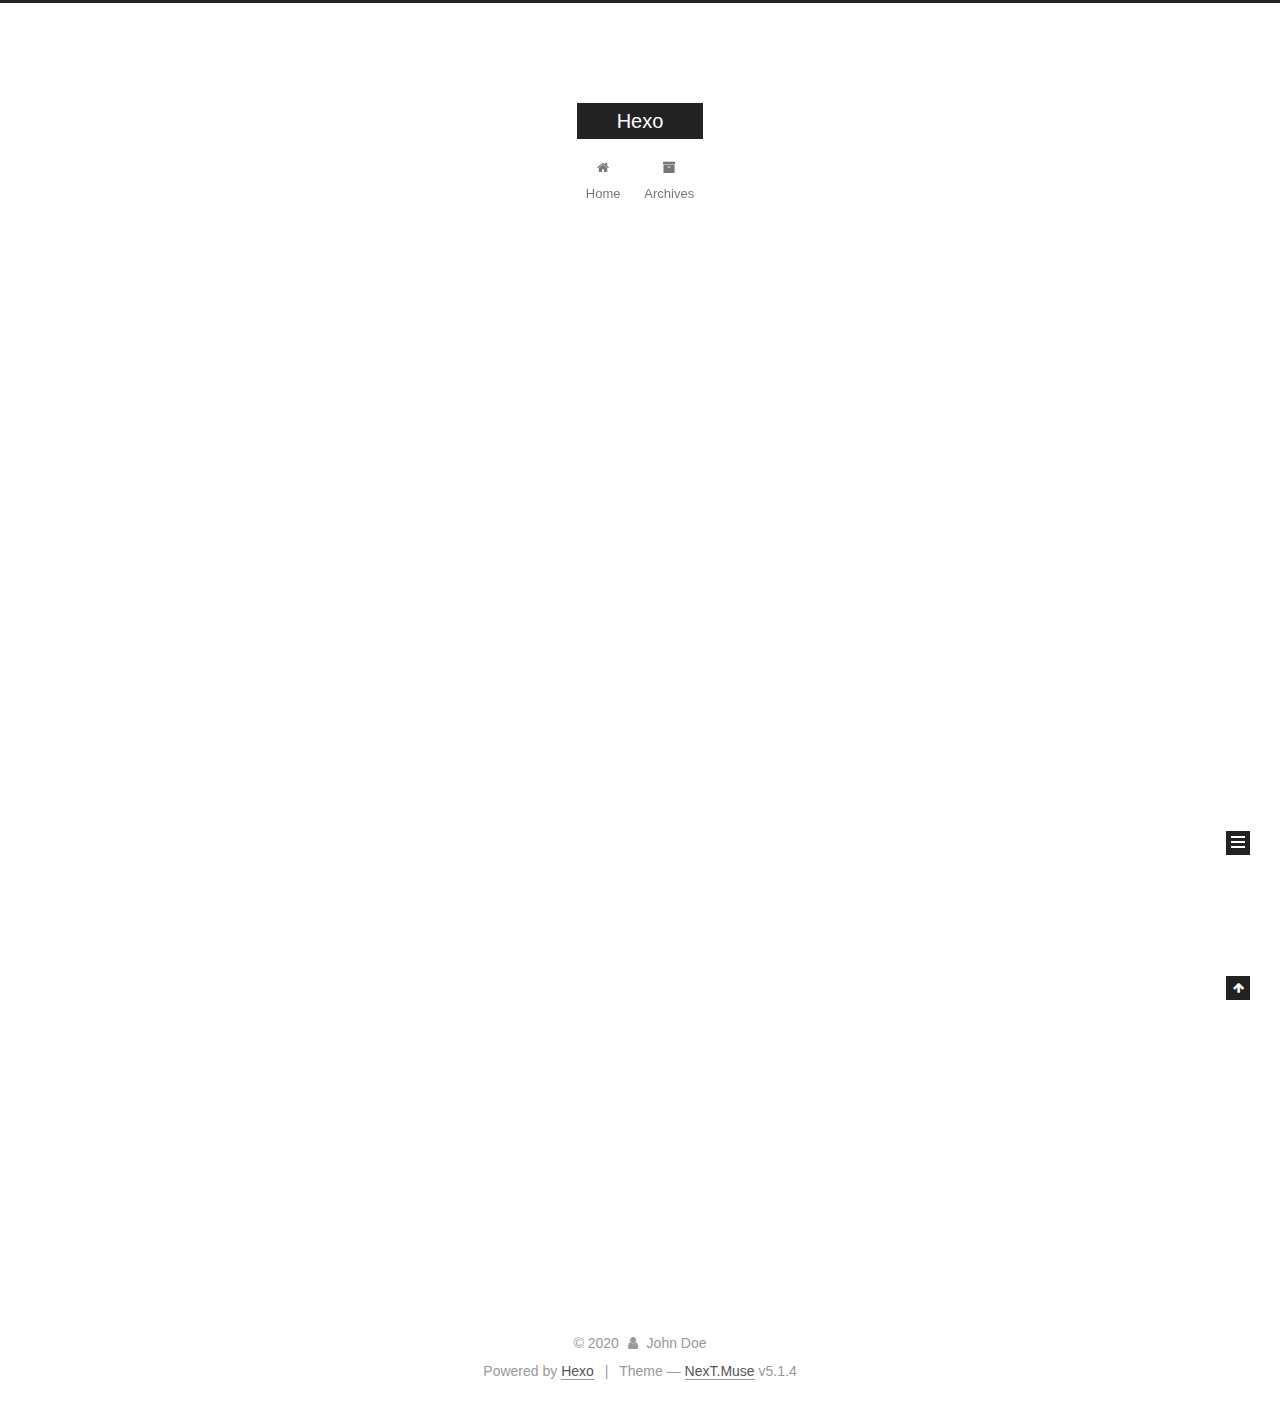
==== index.html @ 6d4e422a "Site updated: 2020-05-12 08:53:52" ====
<!DOCTYPE html>



  


<html class="theme-next muse use-motion" lang="en">
<head>
  <meta charset="UTF-8"/>
<meta http-equiv="X-UA-Compatible" content="IE=edge" />
<meta name="viewport" content="width=device-width, initial-scale=1, maximum-scale=1"/>
<meta name="theme-color" content="#222">









<meta http-equiv="Cache-Control" content="no-transform" />
<meta http-equiv="Cache-Control" content="no-siteapp" />
















  
  
  <link href="/lib/fancybox/source/jquery.fancybox.css?v=2.1.5" rel="stylesheet" type="text/css" />







<link href="/lib/font-awesome/css/font-awesome.min.css?v=4.6.2" rel="stylesheet" type="text/css" />

<link href="/css/main.css?v=5.1.4" rel="stylesheet" type="text/css" />


  <link rel="apple-touch-icon" sizes="180x180" href="/images/apple-touch-icon-next.png?v=5.1.4">


  <link rel="icon" type="image/png" sizes="32x32" href="/images/favicon-32x32-next.png?v=5.1.4">


  <link rel="icon" type="image/png" sizes="16x16" href="/images/favicon-16x16-next.png?v=5.1.4">


  <link rel="mask-icon" href="/images/logo.svg?v=5.1.4" color="#222">





  <meta name="keywords" content="Hexo, NexT" />










<meta property="og:type" content="website">
<meta property="og:title" content="Hexo">
<meta property="og:url" content="http://yoursite.com/index.html">
<meta property="og:site_name" content="Hexo">
<meta property="og:locale" content="en_US">
<meta property="article:author" content="John Doe">
<meta name="twitter:card" content="summary">



<script type="text/javascript" id="hexo.configurations">
  var NexT = window.NexT || {};
  var CONFIG = {
    root: '/',
    scheme: 'Muse',
    version: '5.1.4',
    sidebar: {"position":"left","display":"post","offset":12,"b2t":false,"scrollpercent":false,"onmobile":false},
    fancybox: true,
    tabs: true,
    motion: {"enable":true,"async":false,"transition":{"post_block":"fadeIn","post_header":"slideDownIn","post_body":"slideDownIn","coll_header":"slideLeftIn","sidebar":"slideUpIn"}},
    duoshuo: {
      userId: '0',
      author: 'Author'
    },
    algolia: {
      applicationID: '',
      apiKey: '',
      indexName: '',
      hits: {"per_page":10},
      labels: {"input_placeholder":"Search for Posts","hits_empty":"We didn't find any results for the search: ${query}","hits_stats":"${hits} results found in ${time} ms"}
    }
  };
</script>



  <link rel="canonical" href="http://yoursite.com/"/>





  <title>Hexo</title>
  








<meta name="generator" content="Hexo 4.2.0"></head>

<body itemscope itemtype="http://schema.org/WebPage" lang="en">

  
  
    
  

  <div class="container sidebar-position-left 
  page-home">
    <div class="headband"></div>

    <header id="header" class="header" itemscope itemtype="http://schema.org/WPHeader">
      <div class="header-inner"><div class="site-brand-wrapper">
  <div class="site-meta ">
    

    <div class="custom-logo-site-title">
      <a href="/"  class="brand" rel="start">
        <span class="logo-line-before"><i></i></span>
        <span class="site-title">Hexo</span>
        <span class="logo-line-after"><i></i></span>
      </a>
    </div>
      
        <p class="site-subtitle"></p>
      
  </div>

  <div class="site-nav-toggle">
    <button>
      <span class="btn-bar"></span>
      <span class="btn-bar"></span>
      <span class="btn-bar"></span>
    </button>
  </div>
</div>

<nav class="site-nav">
  

  
    <ul id="menu" class="menu">
      
        
        <li class="menu-item menu-item-home">
          <a href="/%20" rel="section">
            
              <i class="menu-item-icon fa fa-fw fa-home"></i> <br />
            
            Home
          </a>
        </li>
      
        
        <li class="menu-item menu-item-archives">
          <a href="/archives/%20" rel="section">
            
              <i class="menu-item-icon fa fa-fw fa-archive"></i> <br />
            
            Archives
          </a>
        </li>
      

      
    </ul>
  

  
</nav>



 </div>
    </header>

    <main id="main" class="main">
      <div class="main-inner">
        <div class="content-wrap">
          <div id="content" class="content">
            
  <section id="posts" class="posts-expand">
    
      

  

  
  
  

  <article class="post post-type-normal" itemscope itemtype="http://schema.org/Article">
  
  
  
  <div class="post-block">
    <link itemprop="mainEntityOfPage" href="http://yoursite.com/2020/05/11/hello-world/">

    <span hidden itemprop="author" itemscope itemtype="http://schema.org/Person">
      <meta itemprop="name" content="John Doe">
      <meta itemprop="description" content="">
      <meta itemprop="image" content="/images/avatar.gif">
    </span>

    <span hidden itemprop="publisher" itemscope itemtype="http://schema.org/Organization">
      <meta itemprop="name" content="Hexo">
    </span>

    
      <header class="post-header">

        
        
          <h1 class="post-title" itemprop="name headline">
                
                <a class="post-title-link" href="/2020/05/11/hello-world/" itemprop="url">Hello World</a></h1>
        

        <div class="post-meta">
          <span class="post-time">
            
              <span class="post-meta-item-icon">
                <i class="fa fa-calendar-o"></i>
              </span>
              
                <span class="post-meta-item-text">Posted on</span>
              
              <time title="Post created" itemprop="dateCreated datePublished" datetime="2020-05-11T17:28:35+08:00">
                2020-05-11
              </time>
            

            

            
          </span>

          

          
            
          

          
          

          

          

          

        </div>
      </header>
    

    
    
    
    <div class="post-body" itemprop="articleBody">

      
      

      
        
          
            <p>Welcome to <a href="https://hexo.io/" target="_blank" rel="noopener">Hexo</a>! This is your very first post. Check <a href="https://hexo.io/docs/" target="_blank" rel="noopener">documentation</a> for more info. If you get any problems when using Hexo, you can find the answer in <a href="https://hexo.io/docs/troubleshooting.html" target="_blank" rel="noopener">troubleshooting</a> or you can ask me on <a href="https://github.com/hexojs/hexo/issues" target="_blank" rel="noopener">GitHub</a>.</p>
<h2 id="Quick-Start"><a href="#Quick-Start" class="headerlink" title="Quick Start"></a>Quick Start</h2><h3 id="Create-a-new-post"><a href="#Create-a-new-post" class="headerlink" title="Create a new post"></a>Create a new post</h3><figure class="highlight bash"><table><tr><td class="gutter"><pre><span class="line">1</span><br></pre></td><td class="code"><pre><span class="line">$ hexo new <span class="string">"My New Post"</span></span><br></pre></td></tr></table></figure>

<p>More info: <a href="https://hexo.io/docs/writing.html" target="_blank" rel="noopener">Writing</a></p>
<h3 id="Run-server"><a href="#Run-server" class="headerlink" title="Run server"></a>Run server</h3><figure class="highlight bash"><table><tr><td class="gutter"><pre><span class="line">1</span><br></pre></td><td class="code"><pre><span class="line">$ hexo server</span><br></pre></td></tr></table></figure>

<p>More info: <a href="https://hexo.io/docs/server.html" target="_blank" rel="noopener">Server</a></p>
<h3 id="Generate-static-files"><a href="#Generate-static-files" class="headerlink" title="Generate static files"></a>Generate static files</h3><figure class="highlight bash"><table><tr><td class="gutter"><pre><span class="line">1</span><br></pre></td><td class="code"><pre><span class="line">$ hexo generate</span><br></pre></td></tr></table></figure>

<p>More info: <a href="https://hexo.io/docs/generating.html" target="_blank" rel="noopener">Generating</a></p>
<h3 id="Deploy-to-remote-sites"><a href="#Deploy-to-remote-sites" class="headerlink" title="Deploy to remote sites"></a>Deploy to remote sites</h3><figure class="highlight bash"><table><tr><td class="gutter"><pre><span class="line">1</span><br></pre></td><td class="code"><pre><span class="line">$ hexo deploy</span><br></pre></td></tr></table></figure>

<p>More info: <a href="https://hexo.io/docs/one-command-deployment.html" target="_blank" rel="noopener">Deployment</a></p>

          
        
      
    </div>
    
    
    

    

    

    

    <footer class="post-footer">
      

      

      

      
      
        <div class="post-eof"></div>
      
    </footer>
  </div>
  
  
  
  </article>


    
  </section>

  


          </div>
          


          

        </div>
        
          
  
  <div class="sidebar-toggle">
    <div class="sidebar-toggle-line-wrap">
      <span class="sidebar-toggle-line sidebar-toggle-line-first"></span>
      <span class="sidebar-toggle-line sidebar-toggle-line-middle"></span>
      <span class="sidebar-toggle-line sidebar-toggle-line-last"></span>
    </div>
  </div>

  <aside id="sidebar" class="sidebar">
    
    <div class="sidebar-inner">

      

      

      <section class="site-overview-wrap sidebar-panel sidebar-panel-active">
        <div class="site-overview">
          <div class="site-author motion-element" itemprop="author" itemscope itemtype="http://schema.org/Person">
            
              <p class="site-author-name" itemprop="name">John Doe</p>
              <p class="site-description motion-element" itemprop="description"></p>
          </div>

          <nav class="site-state motion-element">

            
              <div class="site-state-item site-state-posts">
              
                <a href="/archives/%20%7C%7C%20archive">
              
                  <span class="site-state-item-count">1</span>
                  <span class="site-state-item-name">posts</span>
                </a>
              </div>
            

            

            

          </nav>

          

          

          
          

          
          

          

        </div>
      </section>

      

      

    </div>
  </aside>


        
      </div>
    </main>

    <footer id="footer" class="footer">
      <div class="footer-inner">
        <div class="copyright">&copy; <span itemprop="copyrightYear">2020</span>
  <span class="with-love">
    <i class="fa fa-user"></i>
  </span>
  <span class="author" itemprop="copyrightHolder">John Doe</span>

  
</div>


  <div class="powered-by">Powered by <a class="theme-link" target="_blank" href="https://hexo.io">Hexo</a></div>



  <span class="post-meta-divider">|</span>



  <div class="theme-info">Theme &mdash; <a class="theme-link" target="_blank" href="https://github.com/iissnan/hexo-theme-next">NexT.Muse</a> v5.1.4</div>




        







        
      </div>
    </footer>

    
      <div class="back-to-top">
        <i class="fa fa-arrow-up"></i>
        
      </div>
    

    

  </div>

  

<script type="text/javascript">
  if (Object.prototype.toString.call(window.Promise) !== '[object Function]') {
    window.Promise = null;
  }
</script>









  












  
  
    <script type="text/javascript" src="/lib/jquery/index.js?v=2.1.3"></script>
  

  
  
    <script type="text/javascript" src="/lib/fastclick/lib/fastclick.min.js?v=1.0.6"></script>
  

  
  
    <script type="text/javascript" src="/lib/jquery_lazyload/jquery.lazyload.js?v=1.9.7"></script>
  

  
  
    <script type="text/javascript" src="/lib/velocity/velocity.min.js?v=1.2.1"></script>
  

  
  
    <script type="text/javascript" src="/lib/velocity/velocity.ui.min.js?v=1.2.1"></script>
  

  
  
    <script type="text/javascript" src="/lib/fancybox/source/jquery.fancybox.pack.js?v=2.1.5"></script>
  


  


  <script type="text/javascript" src="/js/src/utils.js?v=5.1.4"></script>

  <script type="text/javascript" src="/js/src/motion.js?v=5.1.4"></script>



  
  

  

  


  <script type="text/javascript" src="/js/src/bootstrap.js?v=5.1.4"></script>



  


  




	





  





  












  





  

  

  

  
  

  

  

  

</body>
</html>
---- css/main.css ----
/* normalize.css v3.0.2 | MIT License | git.io/normalize */
html {
  font-family: sans-serif; /* 1 */
  -ms-text-size-adjust: 100%; /* 2 */
  -webkit-text-size-adjust: 100%; /* 2 */
}
body {
  margin: 0;
}
article,
aside,
details,
figcaption,
figure,
footer,
header,
hgroup,
main,
menu,
nav,
section,
summary {
  display: block;
}
audio,
canvas,
progress,
video {
  display: inline-block; /* 1 */
  vertical-align: baseline; /* 2 */
}
audio:not([controls]) {
  display: none;
  height: 0;
}
[hidden],
template {
  display: none;
}
a {
  background-color: transparent;
}
a:active,
a:hover {
  outline: 0;
}
abbr[title] {
  border-bottom: 1px dotted;
}
b,
strong {
  font-weight: bold;
}
dfn {
  font-style: italic;
}
h1 {
  font-size: 2em;
  margin: 0.67em 0;
}
mark {
  background: #ff0;
  color: #000;
}
small {
  font-size: 80%;
}
sub,
sup {
  font-size: 75%;
  line-height: 0;
  position: relative;
  vertical-align: baseline;
}
sup {
  top: -0.5em;
}
sub {
  bottom: -0.25em;
}
img {
  border: 0;
}
svg:not(:root) {
  overflow: hidden;
}
figure {
  margin: 1em 40px;
}
hr {
  -moz-box-sizing: content-box;
  box-sizing: content-box;
  height: 0;
}
pre {
  overflow: auto;
}
code,
kbd,
pre,
samp {
  font-family: monospace, monospace;
  font-size: 1em;
}
button,
input,
optgroup,
select,
textarea {
  color: inherit; /* 1 */
  font: inherit; /* 2 */
  margin: 0; /* 3 */
}
button {
  overflow: visible;
}
button,
select {
  text-transform: none;
}
button,
html input[type="button"],
input[type="reset"],
input[type="submit"] {
  -webkit-appearance: button; /* 2 */
  cursor: pointer; /* 3 */
}
button[disabled],
html input[disabled] {
  cursor: default;
}
button::-moz-focus-inner,
input::-moz-focus-inner {
  border: 0;
  padding: 0;
}
input {
  line-height: normal;
}
input[type="checkbox"],
input[type="radio"] {
  box-sizing: border-box; /* 1 */
  padding: 0; /* 2 */
}
input[type="number"]::-webkit-inner-spin-button,
input[type="number"]::-webkit-outer-spin-button {
  height: auto;
}
input[type="search"] {
  -webkit-appearance: textfield; /* 1 */
  -moz-box-sizing: content-box;
  -webkit-box-sizing: content-box; /* 2 */
  box-sizing: content-box;
}
input[type="search"]::-webkit-search-cancel-button,
input[type="search"]::-webkit-search-decoration {
  -webkit-appearance: none;
}
fieldset {
  border: 1px solid #c0c0c0;
  margin: 0 2px;
  padding: 0.35em 0.625em 0.75em;
}
legend {
  border: 0; /* 1 */
  padding: 0; /* 2 */
}
textarea {
  overflow: auto;
}
optgroup {
  font-weight: bold;
}
table {
  border-collapse: collapse;
  border-spacing: 0;
}
td,
th {
  padding: 0;
}
::selection {
  background: #262a30;
  color: #fff;
}
body {
  position: relative;
  font-family: 'Lato', "PingFang SC", "Microsoft YaHei", sans-serif;
  font-size: 14px;
  line-height: 2;
  color: #555;
  background: #fff;
}
@media (max-width: 767px) {
  body {
    padding-right: 0 !important;
  }
}
@media (min-width: 768px) and (max-width: 991px) {
  body {
    padding-right: 0 !important;
  }
}
@media (min-width: 1600px) {
  body {
    font-size: 16px;
  }
}
h1,
h2,
h3,
h4,
h5,
h6 {
  margin: 0;
  padding: 0;
  font-weight: bold;
  line-height: 1.5;
  font-family: 'Lato', "PingFang SC", "Microsoft YaHei", sans-serif;
}
h2,
h3,
h4,
h5,
h6 {
  margin: 20px 0 15px;
}
h1 {
  font-size: 22px;
}
@media (max-width: 767px) {
  h1 {
    font-size: 18px;
  }
}
h2 {
  font-size: 20px;
}
@media (max-width: 767px) {
  h2 {
    font-size: 16px;
  }
}
h3 {
  font-size: 18px;
}
@media (max-width: 767px) {
  h3 {
    font-size: 14px;
  }
}
h4 {
  font-size: 16px;
}
@media (max-width: 767px) {
  h4 {
    font-size: 12px;
  }
}
h5 {
  font-size: 14px;
}
@media (max-width: 767px) {
  h5 {
    font-size: 10px;
  }
}
h6 {
  font-size: 12px;
}
@media (max-width: 767px) {
  h6 {
    font-size: 8px;
  }
}
p {
  margin: 0 0 20px 0;
}
a {
  color: #555;
  text-decoration: none;
  outline: none;
  border-bottom: 1px solid #999;
  word-wrap: break-word;
}
a:hover {
  color: #222;
  border-bottom-color: #222;
}
blockquote {
  margin: 0;
  padding: 0;
}
img {
  display: block;
  margin: auto;
  max-width: 100%;
  height: auto;
}
hr {
  margin: 40px 0;
  height: 3px;
  border: none;
  background-color: #ddd;
  background-image: repeating-linear-gradient(-45deg, #fff, #fff 4px, transparent 4px, transparent 8px);
}
blockquote {
  padding: 0 15px;
  color: #666;
  border-left: 4px solid #ddd;
}
blockquote cite::before {
  content: "-";
  padding: 0 5px;
}
dt {
  font-weight: 700;
}
dd {
  margin: 0;
  padding: 0;
}
kbd {
  border: 1px solid #ccc;
  border-radius: 0.2em;
  box-shadow: 0.1em 0.1em 0.2em rgba(0,0,0,0.1);
  background-color: #f9f9f9;
  font-family: inherit;
  background-image: -webkit-linear-gradient(top, #eee, #fff, #eee);
  padding: 0.1em 0.3em;
  white-space: nowrap;
}
.text-left {
  text-align: left;
}
.text-center {
  text-align: center;
}
.text-right {
  text-align: right;
}
.text-justify {
  text-align: justify;
}
.text-nowrap {
  white-space: nowrap;
}
.text-lowercase {
  text-transform: lowercase;
}
.text-uppercase {
  text-transform: uppercase;
}
.text-capitalize {
  text-transform: capitalize;
}
.center-block {
  display: block;
  margin-left: auto;
  margin-right: auto;
}
.clearfix:before,
.clearfix:after {
  content: " ";
  display: table;
}
.clearfix:after {
  clear: both;
}
.pullquote {
  width: 45%;
}
.pullquote.left {
  float: left;
  margin-left: 5px;
  margin-right: 10px;
}
.pullquote.right {
  float: right;
  margin-left: 10px;
  margin-right: 5px;
}
.affix.affix.affix {
  position: fixed;
}
.translation {
  margin-top: -20px;
  font-size: 14px;
  color: #999;
}
.scrollbar-measure {
  width: 100px;
  height: 100px;
  overflow: scroll;
  position: absolute;
  top: -9999px;
}
.use-motion .motion-element {
  opacity: 0;
}
table {
  margin: 20px 0;
  width: 100%;
  border-collapse: collapse;
  border-spacing: 0;
  border: 1px solid #ddd;
  font-size: 14px;
  table-layout: fixed;
  word-wrap: break-all;
}
table>tbody>tr:nth-of-type(odd) {
  background-color: #f9f9f9;
}
table>tbody>tr:hover {
  background-color: #f5f5f5;
}
caption,
th,
td {
  padding: 8px;
  text-align: left;
  vertical-align: middle;
  font-weight: normal;
}
th,
td {
  border-bottom: 3px solid #ddd;
  border-right: 1px solid #eee;
}
th {
  padding-bottom: 10px;
  font-weight: 700;
}
td {
  border-bottom-width: 1px;
}
html,
body {
  height: 100%;
}
.container {
  position: relative;
  min-height: 100%;
}
.header-inner {
  margin: 0 auto;
  padding: 100px 0 70px;
  width: 700px;
}
@media (min-width: 1600px) {
  .container .header-inner {
    width: 900px;
  }
}
.main {
  padding-bottom: 150px;
}
.main-inner {
  margin: 0 auto;
  width: 700px;
}
@media (min-width: 1600px) {
  .container .main-inner {
    width: 900px;
  }
}
.footer {
  position: absolute;
  left: 0;
  bottom: 0;
  width: 100%;
  min-height: 50px;
}
.footer-inner {
  box-sizing: border-box;
  margin: 20px auto;
  width: 700px;
}
@media (min-width: 1600px) {
  .container .footer-inner {
    width: 900px;
  }
}
pre,
.highlight {
  overflow: auto;
  margin: 20px 0;
  padding: 0;
  font-size: 13px;
  color: #4d4d4c;
  background: #f7f7f7;
  line-height: 1.6;
}
pre,
code {
  font-family: consolas, Menlo, "PingFang SC", "Microsoft YaHei", monospace;
}
code {
  padding: 2px 4px;
  word-wrap: break-word;
  color: #555;
  background: #eee;
  border-radius: 3px;
  font-size: 13px;
}
pre {
  padding: 10px;
}
pre code {
  padding: 0;
  color: #4d4d4c;
  background: none;
  text-shadow: none;
}
.highlight {
  border-radius: 1px;
}
.highlight pre {
  border: none;
  margin: 0;
  padding: 10px 0;
}
.highlight table {
  margin: 0;
  width: auto;
  border: none;
}
.highlight td {
  border: none;
  padding: 0;
}
.highlight figcaption {
  font-size: 1em;
  color: #4d4d4c;
  line-height: 1em;
  margin-bottom: 1em;
}
.highlight figcaption:before,
.highlight figcaption:after {
  content: " ";
  display: table;
}
.highlight figcaption:after {
  clear: both;
}
.highlight figcaption a {
  float: right;
  color: #4d4d4c;
}
.highlight figcaption a:hover {
  border-bottom-color: #4d4d4c;
}
.highlight .gutter pre {
  padding-left: 10px;
  padding-right: 10px;
  color: #869194;
  text-align: right;
  background-color: #eff2f3;
}
.highlight .code pre {
  width: 100%;
  padding-left: 10px;
  padding-right: 10px;
  background-color: #f7f7f7;
}
.highlight .line {
  height: 20px;
}
.gutter {
  -webkit-user-select: none;
  -moz-user-select: none;
  -ms-user-select: none;
  user-select: none;
}
.gist table {
  width: auto;
}
.gist table td {
  border: none;
}
pre .deletion {
  background: #fdd;
}
pre .addition {
  background: #dfd;
}
pre .meta {
  color: #8959a8;
}
pre .comment {
  color: #8e908c;
}
pre .variable,
pre .attribute,
pre .tag,
pre .regexp,
pre .ruby .constant,
pre .xml .tag .title,
pre .xml .pi,
pre .xml .doctype,
pre .html .doctype,
pre .css .id,
pre .css .class,
pre .css .pseudo {
  color: #c82829;
}
pre .number,
pre .preprocessor,
pre .built_in,
pre .literal,
pre .params,
pre .constant,
pre .command {
  color: #f5871f;
}
pre .ruby .class .title,
pre .css .rules .attribute,
pre .string,
pre .value,
pre .inheritance,
pre .header,
pre .ruby .symbol,
pre .xml .cdata,
pre .special,
pre .number,
pre .formula {
  color: #718c00;
}
pre .title,
pre .css .hexcolor {
  color: #3e999f;
}
pre .function,
pre .python .decorator,
pre .python .title,
pre .ruby .function .title,
pre .ruby .title .keyword,
pre .perl .sub,
pre .javascript .title,
pre .coffeescript .title {
  color: #4271ae;
}
pre .keyword,
pre .javascript .function {
  color: #8959a8;
}
.full-image.full-image.full-image.full-image {
  border: none;
  max-width: 100%;
  width: auto;
  margin: 20px auto 25px;
}
@media (min-width: 992px) {
  .full-image.full-image.full-image.full-image {
    max-width: none;
    width: 110%;
    margin: 25px -5%;
  }
}
.blockquote-center,
.page-home .post-type-quote blockquote,
.page-post-detail .post-type-quote blockquote {
  position: relative;
  margin: 40px 0;
  padding: 0;
  border-left: none;
  text-align: center;
}
.blockquote-center::before,
.page-home .post-type-quote blockquote::before,
.page-post-detail .post-type-quote blockquote::before,
.blockquote-center::after,
.page-home .post-type-quote blockquote::after,
.page-post-detail .post-type-quote blockquote::after {
  position: absolute;
  content: ' ';
  display: block;
  width: 100%;
  height: 24px;
  opacity: 0.2;
  background-repeat: no-repeat;
  background-position: 0 -6px;
  background-size: 22px 22px;
}
.blockquote-center::before,
.page-home .post-type-quote blockquote::before,
.page-post-detail .post-type-quote blockquote::before {
  top: -20px;
  background-image: url("../images/quote-l.svg");
  border-top: 1px solid #ccc;
}
.blockquote-center::after,
.page-home .post-type-quote blockquote::after,
.page-post-detail .post-type-quote blockquote::after {
  bottom: -20px;
  background-image: url("../images/quote-r.svg");
  border-bottom: 1px solid #ccc;
  background-position: 100% 8px;
}
.blockquote-center p,
.page-home .post-type-quote blockquote p,
.page-post-detail .post-type-quote blockquote p,
.blockquote-center div,
.page-home .post-type-quote blockquote div,
.page-post-detail .post-type-quote blockquote div {
  text-align: center;
}
.post .post-body .group-picture img {
  box-sizing: border-box;
  padding: 0 3px;
  border: none;
}
.post .group-picture-row {
  overflow: hidden;
  margin-top: 6px;
}
.post .group-picture-row:first-child {
  margin-top: 0;
}
.post .group-picture-column {
  float: left;
}
.page-post-detail .post-body .group-picture-column {
  float: none;
  margin-top: 10px;
  width: auto !important;
}
.page-post-detail .post-body .group-picture-column img {
  margin: 0 auto;
}
.page-archive .group-picture-container {
  overflow: hidden;
}
.page-archive .group-picture-row {
  float: left;
}
.page-archive .group-picture-row:first-child {
  margin-top: 6px;
}
.page-archive .group-picture-column {
  max-width: 150px;
  max-height: 150px;
}
.post-body .note {
  position: relative;
  padding: 15px;
  margin-bottom: 20px;
  border: 1px solid #eee;
  border-left-width: 5px;
  border-radius: 3px;
}
.post-body .note h2,
.post-body .note h3,
.post-body .note h4,
.post-body .note h5,
.post-body .note h6 {
  margin-top: 0;
  margin-bottom: 0;
  border-bottom: initial;
  padding-top: 0 !important;
}
.post-body .note p:first-child,
.post-body .note ul:first-child,
.post-body .note ol:first-child,
.post-body .note table:first-child,
.post-body .note pre:first-child,
.post-body .note blockquote:first-child {
  margin-top: 0;
}
.post-body .note p:last-child,
.post-body .note ul:last-child,
.post-body .note ol:last-child,
.post-body .note table:last-child,
.post-body .note pre:last-child,
.post-body .note blockquote:last-child {
  margin-bottom: 0;
}
.post-body .note.default {
  border-left-color: #777;
}
.post-body .note.default h2,
.post-body .note.default h3,
.post-body .note.default h4,
.post-body .note.default h5,
.post-body .note.default h6 {
  color: #777;
}
.post-body .note.primary {
  border-left-color: #6f42c1;
}
.post-body .note.primary h2,
.post-body .note.primary h3,
.post-body .note.primary h4,
.post-body .note.primary h5,
.post-body .note.primary h6 {
  color: #6f42c1;
}
.post-body .note.info {
  border-left-color: #428bca;
}
.post-body .note.info h2,
.post-body .note.info h3,
.post-body .note.info h4,
.post-body .note.info h5,
.post-body .note.info h6 {
  color: #428bca;
}
.post-body .note.success {
  border-left-color: #5cb85c;
}
.post-body .note.success h2,
.post-body .note.success h3,
.post-body .note.success h4,
.post-body .note.success h5,
.post-body .note.success h6 {
  color: #5cb85c;
}
.post-body .note.warning {
  border-left-color: #f0ad4e;
}
.post-body .note.warning h2,
.post-body .note.warning h3,
.post-body .note.warning h4,
.post-body .note.warning h5,
.post-body .note.warning h6 {
  color: #f0ad4e;
}
.post-body .note.danger {
  border-left-color: #d9534f;
}
.post-body .note.danger h2,
.post-body .note.danger h3,
.post-body .note.danger h4,
.post-body .note.danger h5,
.post-body .note.danger h6 {
  color: #d9534f;
}
.post-body .label {
  display: inline;
  padding: 0 2px;
  white-space: nowrap;
}
.post-body .label.default {
  background-color: #f0f0f0;
}
.post-body .label.primary {
  background-color: #efe6f7;
}
.post-body .label.info {
  background-color: #e5f2f8;
}
.post-body .label.success {
  background-color: #e7f4e9;
}
.post-body .label.warning {
  background-color: #fcf6e1;
}
.post-body .label.danger {
  background-color: #fae8eb;
}
.post-body .tabs {
  position: relative;
  display: block;
  margin-bottom: 20px;
  padding-top: 10px;
}
.post-body .tabs ul.nav-tabs {
  margin: 0;
  padding: 0;
  display: flex;
  margin-bottom: -1px;
}
@media (max-width: 413px) {
  .post-body .tabs ul.nav-tabs {
    display: block;
    margin-bottom: 5px;
  }
}
.post-body .tabs ul.nav-tabs li.tab {
  list-style-type: none !important;
  margin: 0 0.25em 0 0;
  border-top: 3px solid transparent;
  border-left: 1px solid transparent;
  border-right: 1px solid transparent;
}
@media (max-width: 413px) {
  .post-body .tabs ul.nav-tabs li.tab {
    margin: initial;
    border-top: 1px solid transparent;
    border-left: 3px solid transparent;
    border-right: 1px solid transparent;
    border-bottom: 1px solid transparent;
  }
}
.post-body .tabs ul.nav-tabs li.tab a {
  outline: 0;
  border-bottom: initial;
  display: block;
  line-height: 1.8em;
  padding: 0.25em 0.75em;
  transition-duration: 0.2s;
  transition-timing-function: ease-out;
  transition-delay: 0s;
}
.post-body .tabs ul.nav-tabs li.tab a i {
  width: 1.285714285714286em;
}
.post-body .tabs ul.nav-tabs li.tab.active {
  border-top: 3px solid #fc6423;
  border-left: 1px solid #ddd;
  border-right: 1px solid #ddd;
  background-color: #fff;
}
@media (max-width: 413px) {
  .post-body .tabs ul.nav-tabs li.tab.active {
    border-top: 1px solid #ddd;
    border-left: 3px solid #fc6423;
    border-right: 1px solid #ddd;
    border-bottom: 1px solid #ddd;
  }
}
.post-body .tabs ul.nav-tabs li.tab.active a {
  cursor: default;
  color: #555;
}
.post-body .tabs .tab-content {
  background-color: #fff;
}
.post-body .tabs .tab-content .tab-pane {
  border: 1px solid #ddd;
  padding: 20px 20px 0 20px;
}
.post-body .tabs .tab-content .tab-pane:not(.active) {
  display: none !important;
}
.post-body .tabs .tab-content .tab-pane.active {
  display: block !important;
}
.btn {
  display: inline-block;
  padding: 0 20px;
  font-size: 14px;
  color: #fff;
  background: #222;
  border: 2px solid #222;
  text-decoration: none;
  border-radius: 0;
  transition-property: background-color;
  transition-duration: 0.2s;
  transition-timing-function: ease-in-out;
  transition-delay: 0s;
  line-height: 2;
}
.btn:hover {
  border-color: #222;
  color: #222;
  background: #fff;
}
.btn +.btn {
  margin: 0 0 8px 8px;
}
.btn .fa-fw {
  width: 1.285714285714286em;
  text-align: left;
}
.btn-bar {
  display: block;
  width: 22px;
  height: 2px;
  background: #555;
  border-radius: 1px;
}
.btn-bar+.btn-bar {
  margin-top: 4px;
}
.pagination {
  margin: 120px 0 40px;
  text-align: center;
  border-top: 1px solid #eee;
}
.page-number-basic,
.pagination .prev,
.pagination .next,
.pagination .page-number,
.pagination .space {
  display: inline-block;
  position: relative;
  top: -1px;
  margin: 0 10px;
  padding: 0 11px;
}
@media (max-width: 767px) {
  .page-number-basic,
  .pagination .prev,
  .pagination .next,
  .pagination .page-number,
  .pagination .space {
    margin: 0 5px;
  }
}
.pagination .prev,
.pagination .next,
.pagination .page-number {
  border-bottom: 0;
  border-top: 1px solid #eee;
  transition-property: border-color;
  transition-duration: 0.2s;
  transition-timing-function: ease-in-out;
  transition-delay: 0s;
}
.pagination .prev:hover,
.pagination .next:hover,
.pagination .page-number:hover {
  border-top-color: #222;
}
.pagination .space {
  padding: 0;
  margin: 0;
}
.pagination .prev {
  margin-left: 0;
}
.pagination .next {
  margin-right: 0;
}
.pagination .page-number.current {
  color: #fff;
  background: #ccc;
  border-top-color: #ccc;
}
@media (max-width: 767px) {
  .pagination {
    border-top: none;
  }
  .pagination .prev,
  .pagination .next,
  .pagination .page-number {
    margin-bottom: 10px;
    border-top: 0;
    border-bottom: 1px solid #eee;
    padding: 0 10px;
  }
  .pagination .prev:hover,
  .pagination .next:hover,
  .pagination .page-number:hover {
    border-bottom-color: #222;
  }
}
.comments {
  margin: 60px 20px 0;
}
.tag-cloud {
  text-align: center;
}
.tag-cloud a {
  display: inline-block;
  margin: 10px;
}
.back-to-top {
  box-sizing: border-box;
  position: fixed;
  bottom: -100px;
  right: 30px;
  z-index: 1050;
  padding: 0 6px;
  width: 24px;
  background: #222;
  font-size: 12px;
  opacity: 1;
  color: #fff;
  cursor: pointer;
  text-align: center;
  -webkit-transform: translateZ(0);
  transition-property: bottom;
  transition-duration: 0.2s;
  transition-timing-function: ease-in-out;
  transition-delay: 0s;
}
@media (min-width: 768px) and (max-width: 991px) {
  .back-to-top {
    display: none !important;
  }
}
@media (max-width: 767px) {
  .back-to-top {
    display: none !important;
  }
}
.back-to-top.back-to-top-on {
  bottom: 19px;
}
.header {
  background: transparent;
}
.header-inner {
  position: relative;
}
.headband {
  height: 3px;
  background: #222;
}
.site-meta {
  margin: 0;
  text-align: center;
}
@media (max-width: 767px) {
  .site-meta {
    text-align: center;
  }
}
.brand {
  position: relative;
  display: inline-block;
  padding: 0 40px;
  color: #fff;
  background: #222;
  border-bottom: none;
}
.brand:hover {
  color: #fff;
}
.logo {
  display: inline-block;
  margin-right: 5px;
  line-height: 36px;
  vertical-align: top;
}
.site-title {
  display: inline-block;
  vertical-align: top;
  line-height: 36px;
  font-size: 20px;
  font-weight: normal;
  font-family: 'Lato', "PingFang SC", "Microsoft YaHei", sans-serif;
}
.site-subtitle {
  margin-top: 10px;
  font-size: 13px;
  color: #999;
}
.use-motion .brand {
  opacity: 0;
}
.use-motion .logo,
.use-motion .site-title,
.use-motion .site-subtitle {
  opacity: 0;
  position: relative;
  top: -10px;
}
.site-nav-toggle {
  display: none;
  position: absolute;
  top: 10px;
  left: 10px;
}
@media (max-width: 767px) {
  .site-nav-toggle {
    display: block;
  }
}
.site-nav-toggle button {
  margin-top: 2px;
  padding: 9px 10px;
  background: transparent;
  border: none;
}
@media (max-width: 767px) {
  .site-nav {
    display: none;
    margin: 0 -10px;
    padding: 0 10px;
    clear: both;
    border-top: 1px solid #ddd;
  }
}
@media (min-width: 768px) and (max-width: 991px) {
  .site-nav {
    display: block !important;
  }
}
@media (min-width: 992px) {
  .site-nav {
    display: block !important;
  }
}
.menu {
  margin-top: 20px;
  padding-left: 0;
  text-align: center;
}
.menu .menu-item {
  display: inline-block;
  margin: 0 10px;
  list-style: none;
}
@media screen and (max-width: 767px) {
  .menu .menu-item {
    margin-top: 10px;
  }
}
.menu .menu-item a {
  display: block;
  font-size: 13px;
  line-height: inherit;
  border-bottom: 1px solid transparent;
  transition-property: border-color;
  transition-duration: 0.2s;
  transition-timing-function: ease-in-out;
  transition-delay: 0s;
}
.menu .menu-item a:hover {
  border-bottom-color: #222;
}
.menu .menu-item .fa {
  margin-right: 5px;
}
.use-motion .menu-item {
  opacity: 0;
}
.post-body {
  font-family: 'Lato', "PingFang SC", "Microsoft YaHei", sans-serif;
}
@media (max-width: 767px) {
  .post-body {
    word-break: break-word;
  }
}
.post-body .fancybox img {
  display: block !important;
  margin: 0 auto;
  cursor: pointer;
  cursor: zoom-in;
  cursor: -webkit-zoom-in;
}
.post-body .image-caption,
.post-body .figure .caption {
  margin: -20px auto 15px;
  text-align: center;
  font-size: 14px;
  color: #999;
  font-weight: bold;
  line-height: 1;
}
.post-sticky-flag {
  display: inline-block;
  font-size: 16px;
  -ms-transform: rotate(30deg);
  -webkit-transform: rotate(30deg);
  -moz-transform: rotate(30deg);
  -ms-transform: rotate(30deg);
  -o-transform: rotate(30deg);
  transform: rotate(30deg);
}
.use-motion .post-block,
.use-motion .pagination,
.use-motion .comments {
  opacity: 0;
}
.use-motion .post-header {
  opacity: 0;
}
.use-motion .post-body {
  opacity: 0;
}
.use-motion .collection-title {
  opacity: 0;
}
.posts-expand {
  padding-top: 40px;
}
@media (max-width: 767px) {
  .posts-expand {
    margin: 0 20px;
  }
  .post-body pre .gutter pre {
    padding-right: 10px;
  }
  .post-body .highlight {
    margin-left: 0px;
    margin-right: 0px;
    padding: 0;
  }
  .post-body .highlight .gutter pre {
    padding-right: 10px;
  }
}
@media (min-width: 992px) {
  .posts-expand .post-body {
    text-align: justify;
  }
}
.posts-expand .post-body h2,
.posts-expand .post-body h3,
.posts-expand .post-body h4,
.posts-expand .post-body h5,
.posts-expand .post-body h6 {
  padding-top: 10px;
}
.posts-expand .post-body h2 .header-anchor,
.posts-expand .post-body h3 .header-anchor,
.posts-expand .post-body h4 .header-anchor,
.posts-expand .post-body h5 .header-anchor,
.posts-expand .post-body h6 .header-anchor {
  float: right;
  margin-left: 10px;
  color: #ccc;
  border-bottom-style: none;
  visibility: hidden;
}
.posts-expand .post-body h2 .header-anchor:hover,
.posts-expand .post-body h3 .header-anchor:hover,
.posts-expand .post-body h4 .header-anchor:hover,
.posts-expand .post-body h5 .header-anchor:hover,
.posts-expand .post-body h6 .header-anchor:hover {
  color: inherit;
}
.posts-expand .post-body h2:hover .header-anchor,
.posts-expand .post-body h3:hover .header-anchor,
.posts-expand .post-body h4:hover .header-anchor,
.posts-expand .post-body h5:hover .header-anchor,
.posts-expand .post-body h6:hover .header-anchor {
  visibility: visible;
}
.posts-expand .post-body ul li {
  list-style: circle;
}
.posts-expand .post-body img {
  box-sizing: border-box;
  margin: auto;
  padding: 3px;
  border: 1px solid #ddd;
}
.posts-expand .post-body .fancybox img {
  margin: 0 auto 25px;
}
@media (max-width: 767px) {
  .posts-collapse {
    margin: 0 20px;
  }
  .posts-collapse .post-title,
  .posts-collapse .post-meta {
    display: block;
    width: auto;
    text-align: left;
  }
}
.posts-collapse {
  position: relative;
  z-index: 1010;
  margin-left: 55px;
}
.posts-collapse::after {
  content: " ";
  position: absolute;
  top: 20px;
  left: 0;
  margin-left: -2px;
  width: 4px;
  height: 100%;
  background: #f5f5f5;
  z-index: -1;
}
@media (max-width: 767px) {
  .posts-collapse {
    margin: 0 20px;
  }
}
.posts-collapse .collection-title {
  position: relative;
  margin: 60px 0;
}
.posts-collapse .collection-title h1,
.posts-collapse .collection-title h2 {
  margin-left: 20px;
}
.posts-collapse .collection-title small {
  color: #bbb;
  margin-left: 5px;
}
.posts-collapse .collection-title::before {
  content: " ";
  position: absolute;
  left: 0;
  top: 50%;
  margin-left: -4px;
  margin-top: -4px;
  width: 8px;
  height: 8px;
  background: #bbb;
  border-radius: 50%;
}
.posts-collapse .post {
  margin: 30px 0;
}
.posts-collapse .post-header {
  position: relative;
  transition-duration: 0.2s;
  transition-timing-function: ease-in-out;
  transition-delay: 0s;
  transition-property: border;
  border-bottom: 1px dashed #ccc;
}
.posts-collapse .post-header::before {
  content: " ";
  position: absolute;
  left: 0;
  top: 12px;
  width: 6px;
  height: 6px;
  margin-left: -4px;
  background: #bbb;
  border-radius: 50%;
  border: 1px solid #fff;
  transition-duration: 0.2s;
  transition-timing-function: ease-in-out;
  transition-delay: 0s;
  transition-property: background;
}
.posts-collapse .post-header:hover {
  border-bottom-color: #666;
}
.posts-collapse .post-header:hover::before {
  background: #222;
}
.posts-collapse .post-meta {
  position: absolute;
  font-size: 12px;
  left: 20px;
  top: 5px;
}
.posts-collapse .post-comments-count {
  display: none;
}
.posts-collapse .post-title {
  margin-left: 60px;
  font-size: 16px;
  font-weight: normal;
  line-height: inherit;
}
.posts-collapse .post-title::after {
  margin-left: 3px;
  opacity: 0.6;
}
.posts-collapse .post-title a {
  color: #666;
  border-bottom: none;
}
.page-home .post-type-quote .post-header,
.page-post-detail .post-type-quote .post-header,
.page-home .post-type-quote .post-tags,
.page-post-detail .post-type-quote .post-tags {
  display: none;
}
.posts-expand .post-title {
  text-align: center;
  word-break: break-word;
  font-weight: 400;
}
.posts-expand .post-title-link {
  display: inline-block;
  position: relative;
  color: #555;
  border-bottom: none;
  line-height: 1.2;
  vertical-align: top;
}
.posts-expand .post-title-link::before {
  content: "";
  position: absolute;
  width: 100%;
  height: 2px;
  bottom: 0;
  left: 0;
  background-color: #000;
  visibility: hidden;
  -webkit-transform: scaleX(0);
  -moz-transform: scaleX(0);
  -ms-transform: scaleX(0);
  -o-transform: scaleX(0);
  transform: scaleX(0);
  transition-duration: 0.2s;
  transition-timing-function: ease-in-out;
  transition-delay: 0s;
}
.posts-expand .post-title-link:hover::before {
  visibility: visible;
  -webkit-transform: scaleX(1);
  -moz-transform: scaleX(1);
  -ms-transform: scaleX(1);
  -o-transform: scaleX(1);
  transform: scaleX(1);
}
.posts-expand .post-title-link .fa {
  font-size: 16px;
}
.posts-expand .post-meta {
  margin: 3px 0 60px 0;
  color: #999;
  font-family: 'Lato', "PingFang SC", "Microsoft YaHei", sans-serif;
  font-size: 12px;
  text-align: center;
}
.posts-expand .post-meta .post-category-list {
  display: inline-block;
  margin: 0;
  padding: 3px;
}
.posts-expand .post-meta .post-category-list-link {
  color: #999;
}
.posts-expand .post-meta .post-description {
  font-size: 14px;
  margin-top: 2px;
}
.post-meta-divider {
  margin: 0 0.5em;
}
.post-meta-item-icon {
  margin-right: 3px;
}
@media (min-width: 768px) and (max-width: 991px) {
  .post-meta-item-icon {
    display: inline-block;
  }
}
@media (max-width: 767px) {
  .post-meta-item-icon {
    display: inline-block;
  }
}
@media (min-width: 768px) and (max-width: 991px) {
  .post-meta-item-text {
    display: none;
  }
}
@media (max-width: 767px) {
  .post-meta-item-text {
    display: none;
  }
}
@media (max-width: 767px) {
  .posts-expand .post-comments-count {
    display: none;
  }
}
.post-button {
  margin-top: 40px;
}
.posts-expand .post-tags {
  margin-top: 40px;
  text-align: center;
}
.posts-expand .post-tags a {
  display: inline-block;
  margin-right: 10px;
  font-size: 13px;
}
.post-nav {
  display: table;
  margin-top: 15px;
  width: 100%;
  border-top: 1px solid #eee;
}
.post-nav-divider {
  display: table-cell;
  width: 10%;
}
.post-nav-item {
  display: table-cell;
  padding: 10px 0 0 0;
  width: 45%;
  vertical-align: top;
}
.post-nav-item a {
  position: relative;
  display: block;
  line-height: 25px;
  font-size: 14px;
  color: #555;
  border-bottom: none;
}
.post-nav-item a:hover {
  color: #222;
  border-bottom: none;
}
.post-nav-item a:active {
  top: 2px;
}
.post-nav-item .fa {
  position: absolute;
  top: 8px;
  left: 0;
  font-size: 12px;
}
.post-nav-next a {
  padding-left: 15px;
}
.post-nav-prev {
  text-align: right;
}
.post-nav-prev a {
  padding-right: 15px;
}
.post-nav-prev .fa {
  right: 0;
  left: auto;
}
.posts-expand .post-eof {
  display: block;
  margin: 80px auto 60px;
  width: 8%;
  height: 1px;
  background: #ccc;
  text-align: center;
}
.post:last-child .post-eof.post-eof.post-eof {
  display: none;
}
.post-gallery {
  display: table;
  table-layout: fixed;
  width: 100%;
  border-collapse: separate;
}
.post-gallery-row {
  display: table-row;
}
.post-gallery .post-gallery-img {
  display: table-cell;
  text-align: center;
  vertical-align: middle;
  border: none;
}
.post-gallery .post-gallery-img img {
  max-width: 100%;
  max-height: 100%;
  border: none;
}
.fancybox-close,
.fancybox-close:hover {
  border: none;
}
.rtl.post-body p,
.rtl.post-body a,
.rtl.post-body h1,
.rtl.post-body h2,
.rtl.post-body h3,
.rtl.post-body h4,
.rtl.post-body h5,
.rtl.post-body h6,
.rtl.post-body li,
.rtl.post-body ul,
.rtl.post-body ol {
  direction: rtl;
  font-family: UKIJ Ekran;
}
.rtl.post-title {
  font-family: UKIJ Ekran;
}
.sidebar {
  position: fixed;
  right: 0;
  top: 0;
  bottom: 0;
  width: 0;
  z-index: 1040;
  box-shadow: inset 0 2px 6px #000;
  background: #222;
  -webkit-transform: translateZ(0);
}
.sidebar a {
  color: #999;
  border-bottom-color: #555;
}
.sidebar a:hover {
  color: #eee;
}
@media (min-width: 768px) and (max-width: 991px) {
  .sidebar {
    display: none !important;
  }
}
@media (max-width: 767px) {
  .sidebar {
    display: none !important;
  }
}
.sidebar-inner {
  position: relative;
  padding: 20px 10px;
  color: #999;
  text-align: center;
}
.site-overview-wrap {
  overflow: hidden;
}
.site-overview {
  overflow-y: auto;
  overflow-x: hidden;
}
.sidebar-toggle {
  position: fixed;
  right: 30px;
  bottom: 45px;
  width: 14px;
  height: 14px;
  padding: 5px;
  background: #222;
  line-height: 0;
  z-index: 1050;
  cursor: pointer;
  -webkit-transform: translateZ(0);
}
@media (min-width: 768px) and (max-width: 991px) {
  .sidebar-toggle {
    display: none !important;
  }
}
@media (max-width: 767px) {
  .sidebar-toggle {
    display: none !important;
  }
}
.sidebar-toggle-line {
  position: relative;
  display: inline-block;
  vertical-align: top;
  height: 2px;
  width: 100%;
  background: #fff;
  margin-top: 3px;
}
.sidebar-toggle-line:first-child {
  margin-top: 0;
}
.site-author-image {
  display: block;
  margin: 0 auto;
  padding: 2px;
  max-width: 96px;
  height: auto;
  border: 2px solid #333;
}
.site-author-name {
  margin: 5px 0 0;
  text-align: center;
  color: #f5f5f5;
  font-weight: normal;
}
.site-description {
  margin-top: 5px;
  text-align: center;
  font-size: 14px;
  color: #999;
}
.site-state {
  overflow: hidden;
  line-height: 1.4;
  white-space: nowrap;
  text-align: center;
}
.site-state-item {
  display: inline-block;
  padding: 0 15px;
  border-left: 1px solid #333;
}
.site-state-item:first-child {
  border-left: none;
}
.site-state-item a {
  border-bottom: none;
}
.site-state-item-count {
  display: block;
  text-align: center;
  color: inherit;
  font-weight: 600;
  font-size: 18px;
}
.site-state-item-name {
  font-size: 13px;
  color: inherit;
}
.feed-link {
  margin-top: 20px;
}
.feed-link a {
  display: inline-block;
  padding: 0 15px;
  color: #fc6423;
  border: 1px solid #fc6423;
  border-radius: 4px;
}
.feed-link a i {
  color: #fc6423;
  font-size: 14px;
}
.feed-link a:hover {
  color: #fff;
  background: #fc6423;
}
.feed-link a:hover i {
  color: #fff;
}
.links-of-author {
  margin-top: 20px;
}
.links-of-author a {
  display: inline-block;
  vertical-align: middle;
  margin-right: 10px;
  margin-bottom: 10px;
  border-bottom-color: #555;
  font-size: 13px;
}
.links-of-author a:before {
  display: inline-block;
  vertical-align: middle;
  margin-right: 3px;
  content: " ";
  width: 4px;
  height: 4px;
  border-radius: 50%;
  background: #ff984a;
}
.links-of-blogroll {
  font-size: 13px;
}
.links-of-blogroll-title {
  margin-top: 20px;
  font-size: 14px;
  font-weight: 600;
}
.links-of-blogroll-list {
  margin: 0;
  padding: 0;
  list-style: none;
}
.links-of-blogroll-item {
  padding: 2px 10px;
}
.links-of-blogroll-item a {
  max-width: 280px;
  box-sizing: border-box;
  display: inline-block;
  overflow: hidden;
  white-space: nowrap;
  text-overflow: ellipsis;
}
.sidebar-nav {
  margin: 0 0 20px;
  padding-left: 0;
}
.sidebar-nav li {
  display: inline-block;
  cursor: pointer;
  border-bottom: 1px solid transparent;
  font-size: 14px;
  color: #555;
}
.sidebar-nav li:hover {
  color: #f5f5f5;
}
.page-post-detail .sidebar-nav-toc {
  padding: 0 5px;
}
.page-post-detail .sidebar-nav-overview {
  margin-left: 10px;
}
.sidebar-nav .sidebar-nav-active {
  color: #87daff;
  border-bottom-color: #87daff;
}
.sidebar-nav .sidebar-nav-active:hover {
  color: #87daff;
}
.sidebar-panel {
  display: none;
}
.sidebar-panel-active {
  display: block;
}
.post-toc-empty {
  font-size: 14px;
  color: #666;
}
.post-toc-wrap {
  overflow: hidden;
}
.post-toc {
  overflow: auto;
}
.post-toc ol {
  margin: 0;
  padding: 0 2px 5px 10px;
  text-align: left;
  list-style: none;
  font-size: 14px;
}
.post-toc ol > ol {
  padding-left: 0;
}
.post-toc ol a {
  transition-duration: 0.2s;
  transition-timing-function: ease-in-out;
  transition-delay: 0s;
  transition-property: all;
  color: #999;
  border-bottom-color: #555;
}
.post-toc ol a:hover {
  color: #ccc;
  border-bottom-color: #ccc;
}
.post-toc .nav-item {
  overflow: hidden;
  text-overflow: ellipsis;
  text-align: justify;
  white-space: nowrap;
  line-height: 1.8;
}
.post-toc .nav .nav-child {
  display: none;
}
.post-toc .nav .active > .nav-child {
  display: block;
}
.post-toc .nav .active-current > .nav-child {
  display: block;
}
.post-toc .nav .active-current > .nav-child > .nav-item {
  display: block;
}
.post-toc .nav .active > a {
  color: #87daff;
  border-bottom-color: #87daff;
}
.post-toc .nav .active-current > a {
  color: #87daff;
}
.post-toc .nav .active-current > a:hover {
  color: #87daff;
}
.footer {
  font-size: 14px;
  color: #999;
}
.footer img {
  border: none;
}
.footer-inner {
  text-align: center;
}
.with-love {
  display: inline-block;
  margin: 0 5px;
}
.powered-by,
.theme-info {
  display: inline-block;
}
.cc-license {
  margin-top: 10px;
  text-align: center;
}
.cc-license .cc-opacity {
  opacity: 0.7;
  border-bottom: none;
}
.cc-license .cc-opacity:hover {
  opacity: 0.9;
}
.cc-license img {
  display: inline-block;
}
.theme-next #ds-thread #ds-reset {
  color: #555;
}
.theme-next #ds-thread #ds-reset .ds-replybox {
  margin-bottom: 30px;
}
.theme-next #ds-thread #ds-reset .ds-replybox .ds-avatar,
.theme-next #ds-reset .ds-avatar img {
  box-shadow: none;
}
.theme-next #ds-thread #ds-reset .ds-textarea-wrapper {
  border-color: #c7d4e1;
  background: none;
  border-top-right-radius: 3px;
  border-top-left-radius: 3px;
}
.theme-next #ds-thread #ds-reset .ds-textarea-wrapper textarea {
  height: 60px;
}
.theme-next #ds-reset .ds-rounded-top {
  border-radius: 0;
}
.theme-next #ds-thread #ds-reset .ds-post-toolbar {
  box-sizing: border-box;
  border: 1px solid #c7d4e1;
  background: #f6f8fa;
}
.theme-next #ds-thread #ds-reset .ds-post-options {
  height: 40px;
  border: none;
  background: none;
}
.theme-next #ds-thread #ds-reset .ds-toolbar-buttons {
  top: 11px;
}
.theme-next #ds-thread #ds-reset .ds-sync {
  top: 5px;
}
.theme-next #ds-thread #ds-reset .ds-post-button {
  top: 4px;
  right: 5px;
  width: 90px;
  height: 30px;
  border: 1px solid #c5ced7;
  border-radius: 3px;
  background-image: linear-gradient(#fbfbfc, #f5f7f9);
  color: #60676d;
}
.theme-next #ds-thread #ds-reset .ds-post-button:hover {
  background-position: 0 -30px;
  color: #60676d;
}
.theme-next #ds-thread #ds-reset .ds-comments-info {
  padding: 10px 0;
}
.theme-next #ds-thread #ds-reset .ds-sort {
  display: none;
}
.theme-next #ds-thread #ds-reset li.ds-tab a.ds-current {
  border: none;
  background: #f6f8fa;
  color: #60676d;
}
.theme-next #ds-thread #ds-reset li.ds-tab a.ds-current:hover {
  background-color: #e9f0f7;
  color: #60676d;
}
.theme-next #ds-thread #ds-reset li.ds-tab a {
  border-radius: 2px;
  padding: 5px;
}
.theme-next #ds-thread #ds-reset .ds-login-buttons p {
  color: #999;
  line-height: 36px;
}
.theme-next #ds-thread #ds-reset .ds-login-buttons .ds-service-list li {
  height: 28px;
}
.theme-next #ds-thread #ds-reset .ds-service-list a {
  background: none;
  padding: 5px;
  border: 1px solid;
  border-radius: 3px;
  text-align: center;
}
.theme-next #ds-thread #ds-reset .ds-service-list a:hover {
  color: #fff;
  background: #666;
}
.theme-next #ds-thread #ds-reset .ds-service-list .ds-weibo {
  color: #fc9b00;
  border-color: #fc9b00;
}
.theme-next #ds-thread #ds-reset .ds-service-list .ds-weibo:hover {
  background: #fc9b00;
}
.theme-next #ds-thread #ds-reset .ds-service-list .ds-qq {
  color: #60a3ec;
  border-color: #60a3ec;
}
.theme-next #ds-thread #ds-reset .ds-service-list .ds-qq:hover {
  background: #60a3ec;
}
.theme-next #ds-thread #ds-reset .ds-service-list .ds-renren {
  color: #2e7ac4;
  border-color: #2e7ac4;
}
.theme-next #ds-thread #ds-reset .ds-service-list .ds-renren:hover {
  background: #2e7ac4;
}
.theme-next #ds-thread #ds-reset .ds-service-list .ds-douban {
  color: #37994c;
  border-color: #37994c;
}
.theme-next #ds-thread #ds-reset .ds-service-list .ds-douban:hover {
  background: #37994c;
}
.theme-next #ds-thread #ds-reset .ds-service-list .ds-kaixin {
  color: #fef20d;
  border-color: #fef20d;
}
.theme-next #ds-thread #ds-reset .ds-service-list .ds-kaixin:hover {
  background: #fef20d;
}
.theme-next #ds-thread #ds-reset .ds-service-list .ds-netease {
  color: #f00;
  border-color: #f00;
}
.theme-next #ds-thread #ds-reset .ds-service-list .ds-netease:hover {
  background: #f00;
}
.theme-next #ds-thread #ds-reset .ds-service-list .ds-sohu {
  color: #ffcb05;
  border-color: #ffcb05;
}
.theme-next #ds-thread #ds-reset .ds-service-list .ds-sohu:hover {
  background: #ffcb05;
}
.theme-next #ds-thread #ds-reset .ds-service-list .ds-baidu {
  color: #2831e0;
  border-color: #2831e0;
}
.theme-next #ds-thread #ds-reset .ds-service-list .ds-baidu:hover {
  background: #2831e0;
}
.theme-next #ds-thread #ds-reset .ds-service-list .ds-google {
  color: #166bec;
  border-color: #166bec;
}
.theme-next #ds-thread #ds-reset .ds-service-list .ds-google:hover {
  background: #166bec;
}
.theme-next #ds-thread #ds-reset .ds-service-list .ds-weixin {
  color: #00ce0d;
  border-color: #00ce0d;
}
.theme-next #ds-thread #ds-reset .ds-service-list .ds-weixin:hover {
  background: #00ce0d;
}
.theme-next #ds-thread #ds-reset .ds-service-list .ds-more-services {
  border: none;
}
.theme-next #ds-thread #ds-reset .ds-service-list .ds-more-services:hover {
  background: none;
}
.theme-next #ds-reset .duoshuo-ua-admin {
  display: inline-block;
  color: #f00;
}
.theme-next #ds-reset .duoshuo-ua-platform,
.theme-next #ds-reset .duoshuo-ua-browser {
  color: #ccc;
}
.theme-next #ds-reset .duoshuo-ua-platform .fa,
.theme-next #ds-reset .duoshuo-ua-browser .fa {
  display: inline-block;
  margin-right: 3px;
}
.theme-next #ds-reset .duoshuo-ua-separator {
  display: inline-block;
  margin-left: 5px;
}
.theme-next .this_ua {
  background-color: #ccc !important;
  border-radius: 4px;
  padding: 0 5px !important;
  margin: 1px 1px !important;
  border: 1px solid #bbb !important;
  color: #fff;
  display: inline-block !important;
}
.theme-next .this_ua.admin {
  background-color: #d9534f !important;
  border-color: #d9534f !important;
}
.theme-next .this_ua.platform.iOS,
.theme-next .this_ua.platform.Mac,
.theme-next .this_ua.platform.Windows {
  background-color: #39b3d7 !important;
  border-color: #46b8da !important;
}
.theme-next .this_ua.platform.Linux {
  background-color: #3a3a3a !important;
  border-color: #1f1f1f !important;
}
.theme-next .this_ua.platform.Android {
  background-color: #00c47d !important;
  border-color: #01b171 !important;
}
.theme-next .this_ua.browser.Mobile,
.theme-next .this_ua.browser.Chrome {
  background-color: #5cb85c !important;
  border-color: #4cae4c !important;
}
.theme-next .this_ua.browser.Firefox {
  background-color: #f0ad4e !important;
  border-color: #eea236 !important;
}
.theme-next .this_ua.browser.Maxthon,
.theme-next .this_ua.browser.IE {
  background-color: #428bca !important;
  border-color: #357ebd !important;
}
.theme-next .this_ua.browser.baidu,
.theme-next .this_ua.browser.UCBrowser,
.theme-next .this_ua.browser.Opera {
  background-color: #d9534f !important;
  border-color: #d43f3a !important;
}
.theme-next .this_ua.browser.Android,
.theme-next .this_ua.browser.QQBrowser {
  background-color: #78ace9 !important;
  border-color: #4cae4c !important;
}
.post-spread {
  margin-top: 20px;
  text-align: center;
}
.jiathis_style {
  display: inline-block;
}
.jiathis_style a {
  border: none;
}
.fa {
  font-family: FontAwesome !important;
}
.post-spread {
  margin-top: 20px;
  text-align: center;
}
.bdshare-slide-button-box a {
  border: none;
}
.bdsharebuttonbox {
  display: inline-block;
}
.bdsharebuttonbox a {
  border: none;
}
.local-search-pop-overlay {
  position: fixed;
  width: 100%;
  height: 100%;
  top: 0;
  left: 0;
  z-index: 2080;
  background-color: rgba(0,0,0,0.3);
}
.local-search-popup {
  display: none;
  position: fixed;
  top: 10%;
  left: 50%;
  margin-left: -350px;
  width: 700px;
  height: 80%;
  padding: 0;
  background: #fff;
  color: #333;
  z-index: 9999;
  border-radius: 5px;
}
@media (max-width: 767px) {
  .local-search-popup {
    padding: 0;
    top: 0;
    left: 0;
    margin: 0;
    width: 100%;
    height: 100%;
    border-radius: 0;
  }
}
.local-search-popup ul.search-result-list {
  padding: 0;
  margin: 0 5px;
}
.local-search-popup p.search-result {
  border-bottom: 1px dashed #ccc;
  padding: 5px 0;
}
.local-search-popup a.search-result-title {
  font-weight: bold;
  font-size: 16px;
}
.local-search-popup .search-keyword {
  border-bottom: 1px dashed #f00;
  font-weight: bold;
  color: #f00;
}
.local-search-popup .local-search-header {
  padding: 5px;
  height: 36px;
  background: #f5f5f5;
  border-top-left-radius: 5px;
  border-top-right-radius: 5px;
}
.local-search-popup #local-search-result {
  overflow: auto;
  position: relative;
  padding: 5px 25px;
  height: calc(100% - 55px);
}
.local-search-popup .local-search-input-wrapper {
  display: inline-block;
  width: calc(100% - 90px);
  height: 36px;
  line-height: 36px;
  padding: 0 5px;
}
.local-search-popup .local-search-input-wrapper input {
  padding: 8px 0;
  height: 20px;
  display: block;
  width: 100%;
  outline: none;
  border: none;
  background: transparent;
  vertical-align: middle;
}
.local-search-popup .search-icon,
.local-search-popup .popup-btn-close {
  display: inline-block;
  font-size: 18px;
  color: #999;
  height: 36px;
  width: 18px;
  padding-left: 10px;
  padding-right: 10px;
}
.local-search-popup .search-icon {
  float: left;
}
.local-search-popup .popup-btn-close {
  border-left: 1px solid #eee;
  float: right;
  cursor: pointer;
}
.local-search-popup #no-result {
  position: absolute;
  left: 50%;
  top: 50%;
  -webkit-transform: translate(-50%, -50%);
  -webkit-transform: translate(-50%, -50%);
  -moz-transform: translate(-50%, -50%);
  -ms-transform: translate(-50%, -50%);
  -o-transform: translate(-50%, -50%);
  transform: translate(-50%, -50%);
  color: #ccc;
}
.site-uv,
.site-pv,
.page-pv {
  display: inline-block;
}
.site-uv .busuanzi-value,
.site-pv .busuanzi-value,
.page-pv .busuanzi-value {
  margin: 0 5px;
}
.site-uv {
  margin-right: 10px;
}
.site-uv::after {
  content: "|";
  padding-left: 10px;
}
.page-archive .archive-page-counter {
  position: relative;
  top: 3px;
  left: 20px;
}
@media (max-width: 767px) {
  .page-archive .archive-page-counter {
    top: 5px;
  }
}
.page-archive .posts-collapse .archive-move-on {
  position: absolute;
  top: 11px;
  left: 0;
  margin-left: -6px;
  width: 10px;
  height: 10px;
  opacity: 0.5;
  background: #555;
  border: 1px solid #fff;
  border-radius: 50%;
}
.category-all-page .category-all-title {
  text-align: center;
}
.category-all-page .category-all {
  margin-top: 20px;
}
.category-all-page .category-list {
  margin: 0;
  padding: 0;
  list-style: none;
}
.category-all-page .category-list-item {
  margin: 5px 10px;
}
.category-all-page .category-list-count {
  color: #bbb;
}
.category-all-page .category-list-count:before {
  display: inline;
  content: " (";
}
.category-all-page .category-list-count:after {
  display: inline;
  content: ") ";
}
.category-all-page .category-list-child {
  padding-left: 10px;
}
#schedule ul#event-list {
  padding-left: 30px;
}
#schedule ul#event-list hr {
  margin: 20px 0 45px 0 !important;
  background: #222;
}
#schedule ul#event-list hr:after {
  display: inline-block;
  content: 'NOW';
  background: #222;
  color: #fff;
  font-weight: bold;
  text-align: right;
  padding: 0 5px;
}
#schedule ul#event-list li.event {
  margin: 20px 0px;
  background: #f9f9f9;
  padding-left: 10px;
  min-height: 40px;
}
#schedule ul#event-list li.event h2.event-summary {
  margin: 0;
  padding-bottom: 3px;
}
#schedule ul#event-list li.event h2.event-summary:before {
  display: inline-block;
  font-family: FontAwesome;
  font-size: 8px;
  content: '\f111';
  vertical-align: middle;
  margin-right: 25px;
  color: #bbb;
}
#schedule ul#event-list li.event span.event-relative-time {
  display: inline-block;
  font-size: 12px;
  font-weight: 400;
  padding-left: 12px;
  color: #bbb;
}
#schedule ul#event-list li.event span.event-details {
  display: block;
  color: #bbb;
  margin-left: 56px;
  padding-top: 3px;
  padding-bottom: 6px;
  text-indent: -24px;
  line-height: 18px;
}
#schedule ul#event-list li.event span.event-details:before {
  text-indent: 0;
  display: inline-block;
  width: 14px;
  font-family: FontAwesome;
  text-align: center;
  margin-right: 9px;
  color: #bbb;
}
#schedule ul#event-list li.event span.event-details.event-location:before {
  content: '\f041';
}
#schedule ul#event-list li.event span.event-details.event-duration:before {
  content: '\f017';
}
#schedule ul#event-list li.event-past {
  background: #fcfcfc;
}
#schedule ul#event-list li.event-past > * {
  opacity: 0.6;
}
#schedule ul#event-list li.event-past h2.event-summary {
  color: #bbb;
}
#schedule ul#event-list li.event-past h2.event-summary:before {
  color: #dfdfdf;
}
#schedule ul#event-list li.event-now {
  background: #222;
  color: #fff;
  padding: 15px 0 15px 10px;
}
#schedule ul#event-list li.event-now h2.event-summary:before {
  -webkit-transform: scale(1.2);
  -moz-transform: scale(1.2);
  -ms-transform: scale(1.2);
  -o-transform: scale(1.2);
  transform: scale(1.2);
  color: #fff;
  animation: dot-flash 1s alternate infinite ease-in-out;
}
#schedule ul#event-list li.event-now * {
  color: #fff !important;
}
@-moz-keyframes dot-flash {
  from {
    opacity: 1;
    -webkit-transform: scale(1.1);
    -moz-transform: scale(1.1);
    -ms-transform: scale(1.1);
    -o-transform: scale(1.1);
    transform: scale(1.1);
  }
  to {
    opacity: 0;
    -webkit-transform: scale(1);
    -moz-transform: scale(1);
    -ms-transform: scale(1);
    -o-transform: scale(1);
    transform: scale(1);
  }
}
@-webkit-keyframes dot-flash {
  from {
    opacity: 1;
    -webkit-transform: scale(1.1);
    -moz-transform: scale(1.1);
    -ms-transform: scale(1.1);
    -o-transform: scale(1.1);
    transform: scale(1.1);
  }
  to {
    opacity: 0;
    -webkit-transform: scale(1);
    -moz-transform: scale(1);
    -ms-transform: scale(1);
    -o-transform: scale(1);
    transform: scale(1);
  }
}
@-o-keyframes dot-flash {
  from {
    opacity: 1;
    -webkit-transform: scale(1.1);
    -moz-transform: scale(1.1);
    -ms-transform: scale(1.1);
    -o-transform: scale(1.1);
    transform: scale(1.1);
  }
  to {
    opacity: 0;
    -webkit-transform: scale(1);
    -moz-transform: scale(1);
    -ms-transform: scale(1);
    -o-transform: scale(1);
    transform: scale(1);
  }
}
@keyframes dot-flash {
  from {
    opacity: 1;
    -webkit-transform: scale(1.1);
    -moz-transform: scale(1.1);
    -ms-transform: scale(1.1);
    -o-transform: scale(1.1);
    transform: scale(1.1);
  }
  to {
    opacity: 0;
    -webkit-transform: scale(1);
    -moz-transform: scale(1);
    -ms-transform: scale(1);
    -o-transform: scale(1);
    transform: scale(1);
  }
}
.page-post-detail .sidebar-toggle-line {
  background: #87daff;
}
.page-post-detail .comments {
  overflow: hidden;
}
@media (max-width: 767px) {
  .header-inner,
  .container .main-inner,
  .footer-inner {
    width: auto;
  }
}
embed {
  display: block;
  margin: 0px auto 25px auto;
}
.custom-logo .site-meta-headline {
  text-align: center;
}
.custom-logo .brand {
  background: none;
}
.custom-logo .site-title {
  margin: 10px auto 0;
  font-size: 24px;
  color: #222;
}
.custom-logo .site-title a {
  border: none;
}
.custom-logo-image {
  margin: 0 auto;
  padding: 5px;
  max-width: 150px;
  background: #fff;
}
@media (max-width: 767px) {
  .site-nav {
    position: absolute;
    left: 0;
    top: 52px;
    margin: 0;
    width: 100%;
    padding: 0;
    background: #fff;
    border-bottom: 1px solid #ddd;
    z-index: 1030;
  }
}
@media (max-width: 767px) {
  .menu {
    text-align: left;
  }
}
@media (max-width: 767px) {
  .menu .menu-item {
    display: block;
    margin: 0 10px;
    vertical-align: top;
  }
}
@media (max-width: 767px) {
  .menu .menu-item br {
    display: none;
  }
}
@media (max-width: 767px) {
  .menu .menu-item a {
    padding: 5px 10px;
  }
}
.menu .menu-item .fa {
  margin-right: 0;
}
.site-search form {
  display: none;
}
.links-of-blogroll-inline .links-of-blogroll-item {
  display: inline-block;
}
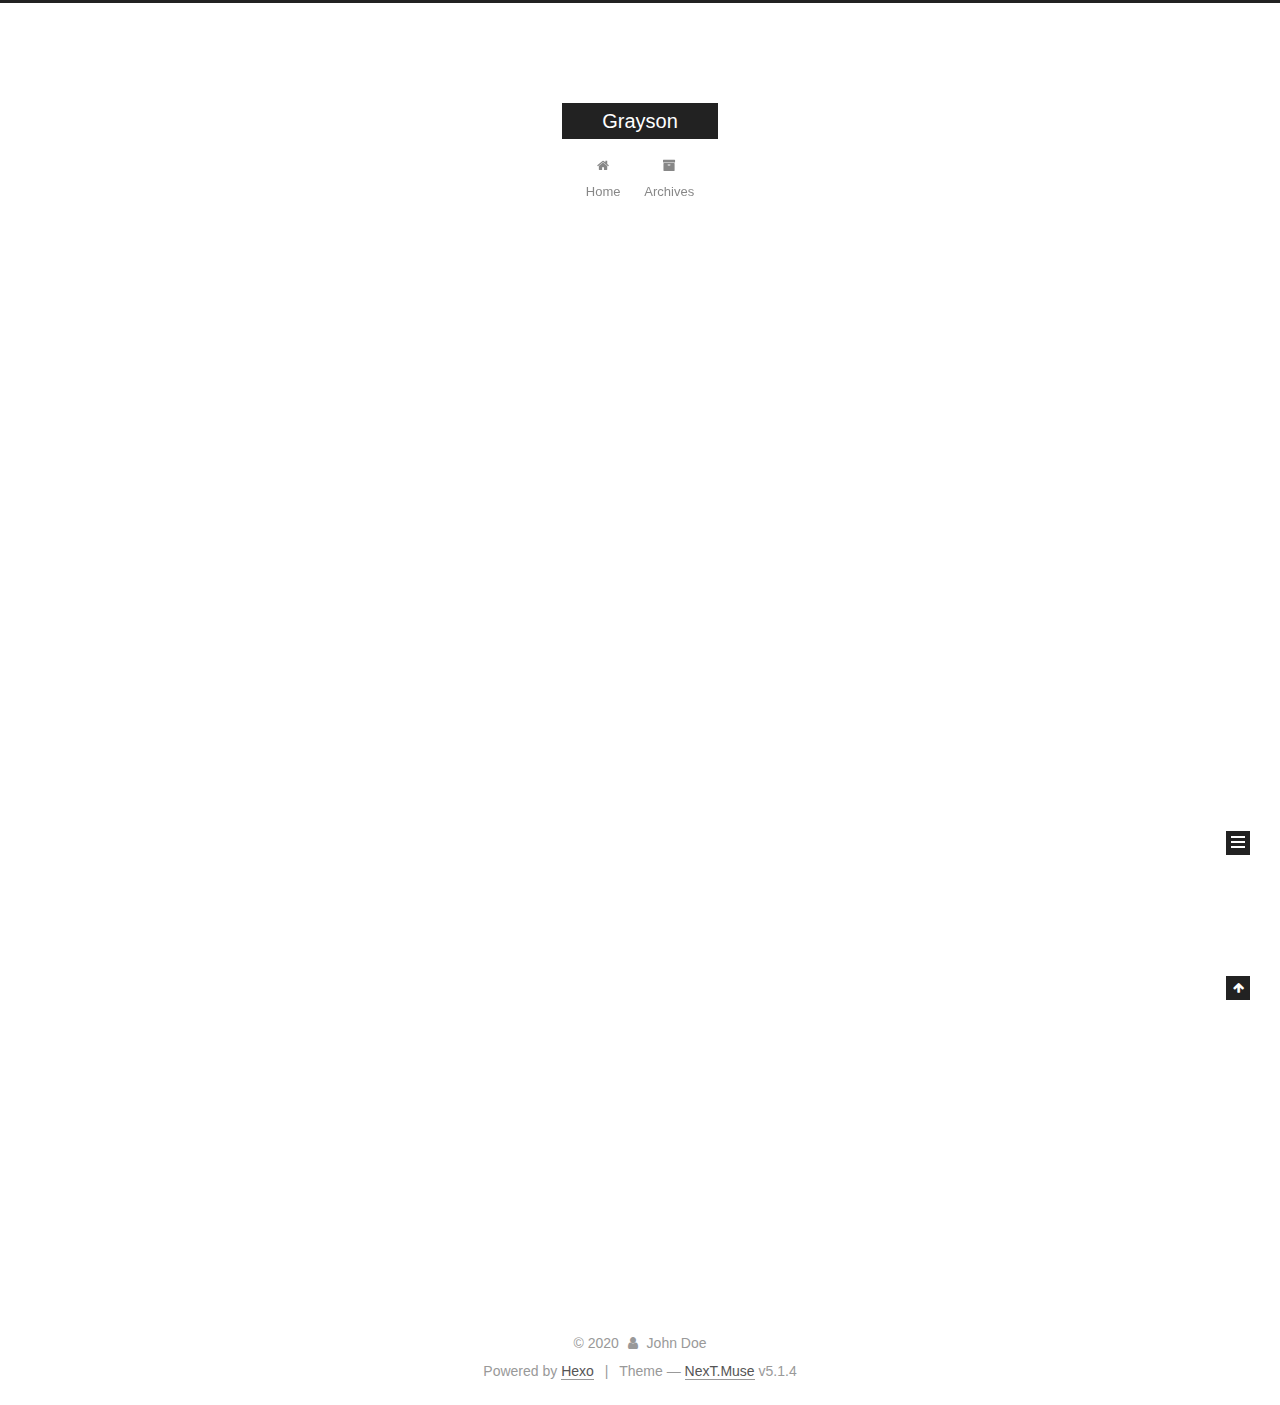
==== commit 6ca103fd: "Site updated: 2020-05-12 10:54:27" ====
--- a/index.html
+++ b/index.html
@@ -80,9 +80,9 @@
 
 
 <meta property="og:type" content="website">
-<meta property="og:title" content="Hexo">
+<meta property="og:title" content="Grayson">
 <meta property="og:url" content="http://yoursite.com/index.html">
-<meta property="og:site_name" content="Hexo">
+<meta property="og:site_name" content="Grayson">
 <meta property="og:locale" content="en_US">
 <meta property="article:author" content="John Doe">
 <meta name="twitter:card" content="summary">
@@ -121,7 +121,7 @@
 
 
 
-  <title>Hexo</title>
+  <title>Grayson</title>
   
 
 
@@ -152,7 +152,7 @@
     <div class="custom-logo-site-title">
       <a href="/"  class="brand" rel="start">
         <span class="logo-line-before"><i></i></span>
-        <span class="site-title">Hexo</span>
+        <span class="site-title">Grayson</span>
         <span class="logo-line-after"><i></i></span>
       </a>
     </div>
@@ -238,7 +238,7 @@
     </span>
 
     <span hidden itemprop="publisher" itemscope itemtype="http://schema.org/Organization">
-      <meta itemprop="name" content="Hexo">
+      <meta itemprop="name" content="Grayson">
     </span>
 
     
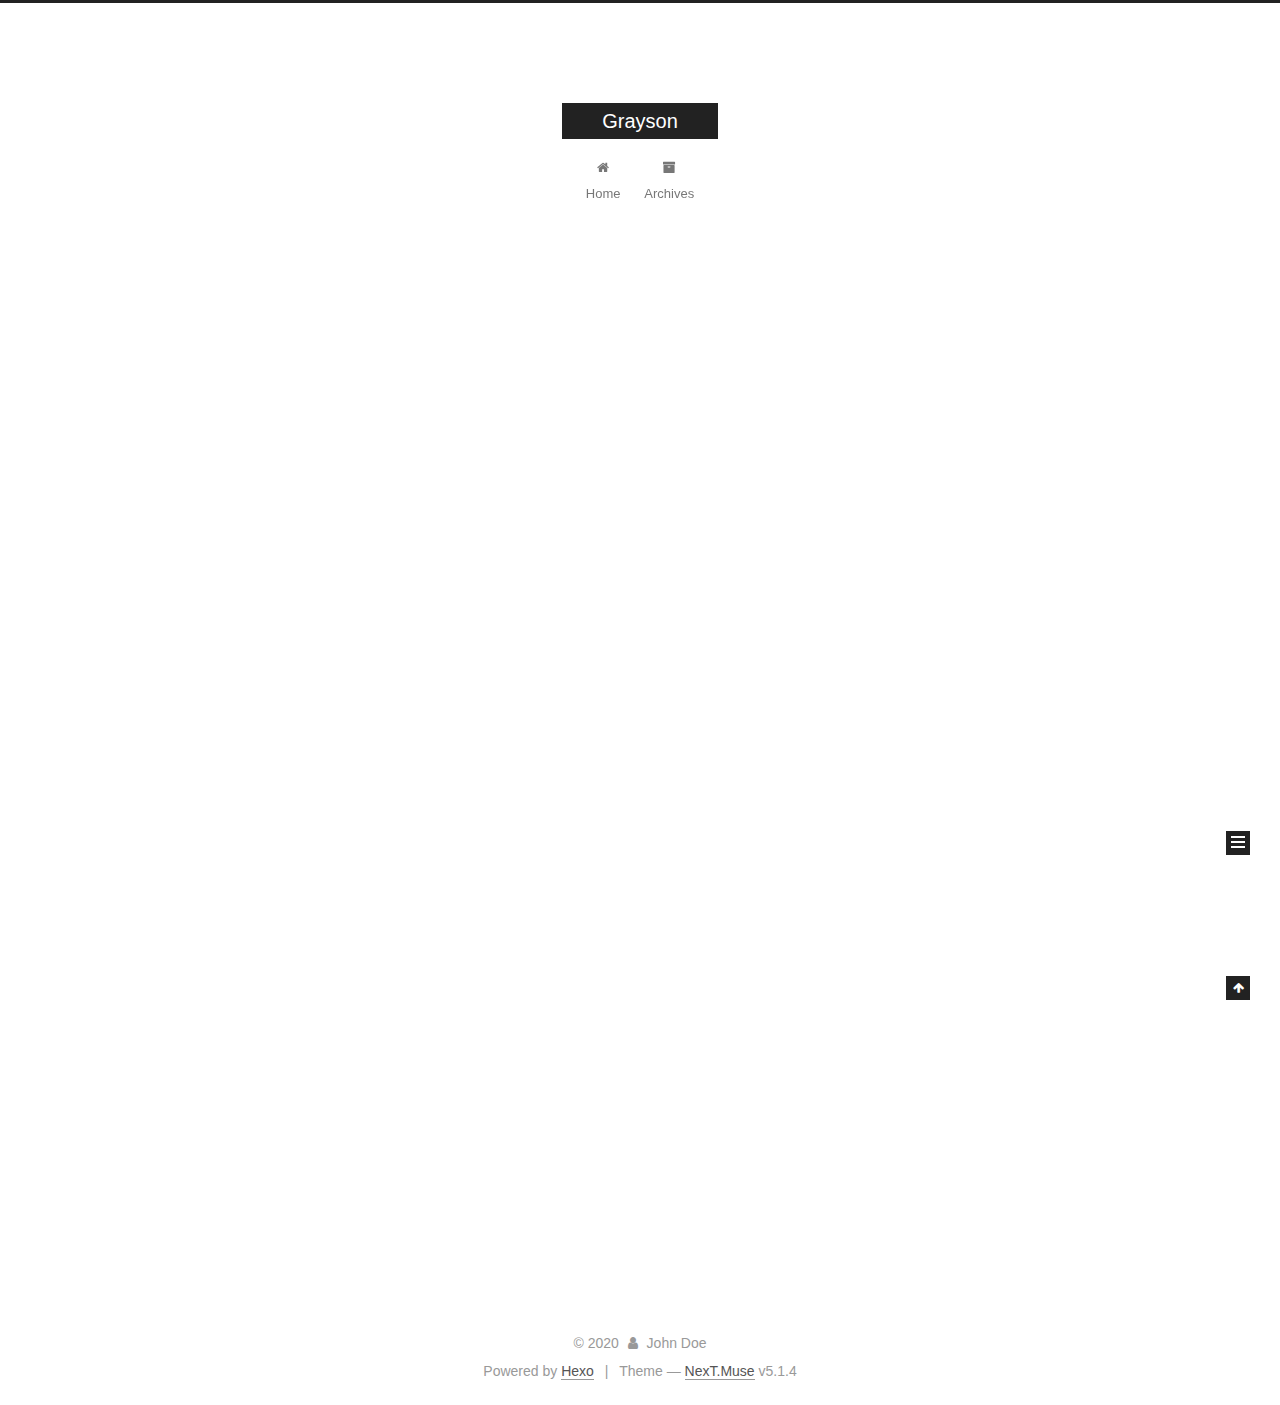
==== commit 5af2515c: "Site updated: 2020-05-12 11:07:29" ====
--- a/index.html
+++ b/index.html
@@ -73,6 +73,10 @@
 
 
 
+  
+
+
+  <link rel="alternate" href="/atom.xml" title="Grayson" type="application/atom+xml" />
 
 
 
@@ -300,19 +304,19 @@
       
         
           
-            <p>Welcome to <a href="https://hexo.io/" target="_blank" rel="noopener">Hexo</a>! This is your very first post. Check <a href="https://hexo.io/docs/" target="_blank" rel="noopener">documentation</a> for more info. If you get any problems when using Hexo, you can find the answer in <a href="https://hexo.io/docs/troubleshooting.html" target="_blank" rel="noopener">troubleshooting</a> or you can ask me on <a href="https://github.com/hexojs/hexo/issues" target="_blank" rel="noopener">GitHub</a>.</p>
+            <p>Welcome to <a href="https://hexo.io/" target="_blank" rel="noopener external nofollow noreferrer">Hexo</a>! This is your very first post. Check <a href="https://hexo.io/docs/" target="_blank" rel="noopener external nofollow noreferrer">documentation</a> for more info. If you get any problems when using Hexo, you can find the answer in <a href="https://hexo.io/docs/troubleshooting.html" target="_blank" rel="noopener external nofollow noreferrer">troubleshooting</a> or you can ask me on <a href="https://github.com/hexojs/hexo/issues" target="_blank" rel="noopener external nofollow noreferrer">GitHub</a>.</p>
 <h2 id="Quick-Start"><a href="#Quick-Start" class="headerlink" title="Quick Start"></a>Quick Start</h2><h3 id="Create-a-new-post"><a href="#Create-a-new-post" class="headerlink" title="Create a new post"></a>Create a new post</h3><figure class="highlight bash"><table><tr><td class="gutter"><pre><span class="line">1</span><br></pre></td><td class="code"><pre><span class="line">$ hexo new <span class="string">"My New Post"</span></span><br></pre></td></tr></table></figure>
 
-<p>More info: <a href="https://hexo.io/docs/writing.html" target="_blank" rel="noopener">Writing</a></p>
+<p>More info: <a href="https://hexo.io/docs/writing.html" target="_blank" rel="noopener external nofollow noreferrer">Writing</a></p>
 <h3 id="Run-server"><a href="#Run-server" class="headerlink" title="Run server"></a>Run server</h3><figure class="highlight bash"><table><tr><td class="gutter"><pre><span class="line">1</span><br></pre></td><td class="code"><pre><span class="line">$ hexo server</span><br></pre></td></tr></table></figure>
 
-<p>More info: <a href="https://hexo.io/docs/server.html" target="_blank" rel="noopener">Server</a></p>
+<p>More info: <a href="https://hexo.io/docs/server.html" target="_blank" rel="noopener external nofollow noreferrer">Server</a></p>
 <h3 id="Generate-static-files"><a href="#Generate-static-files" class="headerlink" title="Generate static files"></a>Generate static files</h3><figure class="highlight bash"><table><tr><td class="gutter"><pre><span class="line">1</span><br></pre></td><td class="code"><pre><span class="line">$ hexo generate</span><br></pre></td></tr></table></figure>
 
-<p>More info: <a href="https://hexo.io/docs/generating.html" target="_blank" rel="noopener">Generating</a></p>
+<p>More info: <a href="https://hexo.io/docs/generating.html" target="_blank" rel="noopener external nofollow noreferrer">Generating</a></p>
 <h3 id="Deploy-to-remote-sites"><a href="#Deploy-to-remote-sites" class="headerlink" title="Deploy to remote sites"></a>Deploy to remote sites</h3><figure class="highlight bash"><table><tr><td class="gutter"><pre><span class="line">1</span><br></pre></td><td class="code"><pre><span class="line">$ hexo deploy</span><br></pre></td></tr></table></figure>
 
-<p>More info: <a href="https://hexo.io/docs/one-command-deployment.html" target="_blank" rel="noopener">Deployment</a></p>
+<p>More info: <a href="https://hexo.io/docs/one-command-deployment.html" target="_blank" rel="noopener external nofollow noreferrer">Deployment</a></p>
 
           
         
@@ -407,6 +411,13 @@
           </nav>
 
           
+            <div class="feed-link motion-element">
+              <a href="/atom.xml" rel="alternate">
+                <i class="fa fa-rss"></i>
+                RSS
+              </a>
+            </div>
+          
 
           
 
@@ -445,7 +456,7 @@
 </div>
 
 
-  <div class="powered-by">Powered by <a class="theme-link" target="_blank" href="https://hexo.io">Hexo</a></div>
+  <div class="powered-by">Powered by <a class="theme-link" target="_blank" href="https://hexo.io" rel="external nofollow noreferrer">Hexo</a></div>
 
 
 
@@ -453,7 +464,7 @@
 
 
 
-  <div class="theme-info">Theme &mdash; <a class="theme-link" target="_blank" href="https://github.com/iissnan/hexo-theme-next">NexT.Muse</a> v5.1.4</div>
+  <div class="theme-info">Theme &mdash; <a class="theme-link" target="_blank" href="https://github.com/iissnan/hexo-theme-next" rel="external nofollow noreferrer">NexT.Muse</a> v5.1.4</div>
 
 
 
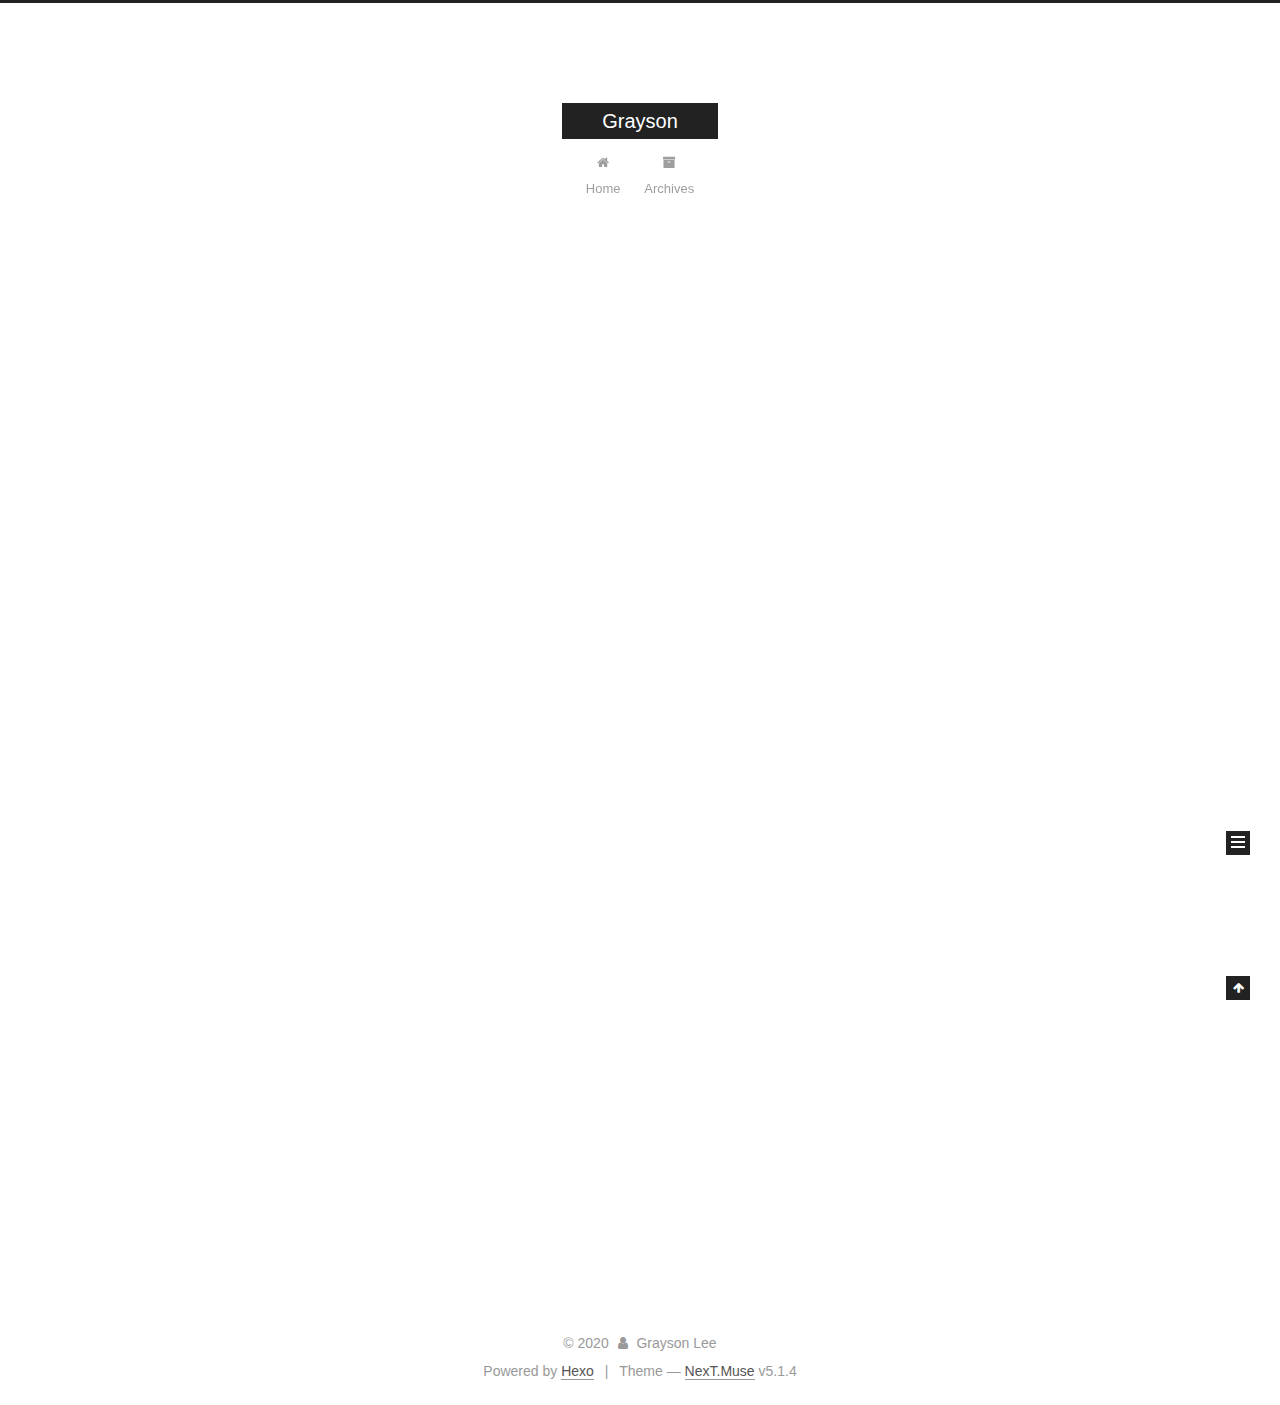
==== commit 7c669f20: "Site updated: 2020-05-12 11:20:52" ====
--- a/index.html
+++ b/index.html
@@ -5,7 +5,7 @@
   
 
 
-<html class="theme-next muse use-motion" lang="en">
+<html class="theme-next muse use-motion" lang="chinese">
 <head>
   <meta charset="UTF-8"/>
 <meta http-equiv="X-UA-Compatible" content="IE=edge" />
@@ -87,8 +87,7 @@
 <meta property="og:title" content="Grayson">
 <meta property="og:url" content="http://yoursite.com/index.html">
 <meta property="og:site_name" content="Grayson">
-<meta property="og:locale" content="en_US">
-<meta property="article:author" content="John Doe">
+<meta property="article:author" content="Grayson Lee">
 <meta name="twitter:card" content="summary">
 
 
@@ -135,9 +134,9 @@
 
 
 
-<meta name="generator" content="Hexo 4.2.0"></head>
-
-<body itemscope itemtype="http://schema.org/WebPage" lang="en">
+<meta name="generator" content="Hexo 4.2.0"><link rel="stylesheet" href="/css/prism-tomorrow.css" type="text/css"></head>
+
+<body itemscope itemtype="http://schema.org/WebPage" lang="chinese">
 
   
   
@@ -236,7 +235,7 @@
     <link itemprop="mainEntityOfPage" href="http://yoursite.com/2020/05/11/hello-world/">
 
     <span hidden itemprop="author" itemscope itemtype="http://schema.org/Person">
-      <meta itemprop="name" content="John Doe">
+      <meta itemprop="name" content="Grayson Lee">
       <meta itemprop="description" content="">
       <meta itemprop="image" content="/images/avatar.gif">
     </span>
@@ -387,7 +386,7 @@
         <div class="site-overview">
           <div class="site-author motion-element" itemprop="author" itemscope itemtype="http://schema.org/Person">
             
-              <p class="site-author-name" itemprop="name">John Doe</p>
+              <p class="site-author-name" itemprop="name">Grayson Lee</p>
               <p class="site-description motion-element" itemprop="description"></p>
           </div>
 
@@ -450,7 +449,7 @@
   <span class="with-love">
     <i class="fa fa-user"></i>
   </span>
-  <span class="author" itemprop="copyrightHolder">John Doe</span>
+  <span class="author" itemprop="copyrightHolder">Grayson Lee</span>
 
   
 </div>
--- a/css/prism-tomorrow.css
+++ b/css/prism-tomorrow.css
@@ -0,0 +1,122 @@
+/**
+ * prism.js tomorrow night eighties for JavaScript, CoffeeScript, CSS and HTML
+ * Based on https://github.com/chriskempson/tomorrow-theme
+ * @author Rose Pritchard
+ */
+
+code[class*="language-"],
+pre[class*="language-"] {
+	color: #ccc;
+	background: none;
+	font-family: Consolas, Monaco, 'Andale Mono', 'Ubuntu Mono', monospace;
+	font-size: 1em;
+	text-align: left;
+	white-space: pre;
+	word-spacing: normal;
+	word-break: normal;
+	word-wrap: normal;
+	line-height: 1.5;
+
+	-moz-tab-size: 4;
+	-o-tab-size: 4;
+	tab-size: 4;
+
+	-webkit-hyphens: none;
+	-moz-hyphens: none;
+	-ms-hyphens: none;
+	hyphens: none;
+
+}
+
+/* Code blocks */
+pre[class*="language-"] {
+	padding: 1em;
+	margin: .5em 0;
+	overflow: auto;
+}
+
+:not(pre) > code[class*="language-"],
+pre[class*="language-"] {
+	background: #2d2d2d;
+}
+
+/* Inline code */
+:not(pre) > code[class*="language-"] {
+	padding: .1em;
+	border-radius: .3em;
+	white-space: normal;
+}
+
+.token.comment,
+.token.block-comment,
+.token.prolog,
+.token.doctype,
+.token.cdata {
+	color: #999;
+}
+
+.token.punctuation {
+	color: #ccc;
+}
+
+.token.tag,
+.token.attr-name,
+.token.namespace,
+.token.deleted {
+	color: #e2777a;
+}
+
+.token.function-name {
+	color: #6196cc;
+}
+
+.token.boolean,
+.token.number,
+.token.function {
+	color: #f08d49;
+}
+
+.token.property,
+.token.class-name,
+.token.constant,
+.token.symbol {
+	color: #f8c555;
+}
+
+.token.selector,
+.token.important,
+.token.atrule,
+.token.keyword,
+.token.builtin {
+	color: #cc99cd;
+}
+
+.token.string,
+.token.char,
+.token.attr-value,
+.token.regex,
+.token.variable {
+	color: #7ec699;
+}
+
+.token.operator,
+.token.entity,
+.token.url {
+	color: #67cdcc;
+}
+
+.token.important,
+.token.bold {
+	font-weight: bold;
+}
+.token.italic {
+	font-style: italic;
+}
+
+.token.entity {
+	cursor: help;
+}
+
+.token.inserted {
+	color: green;
+}
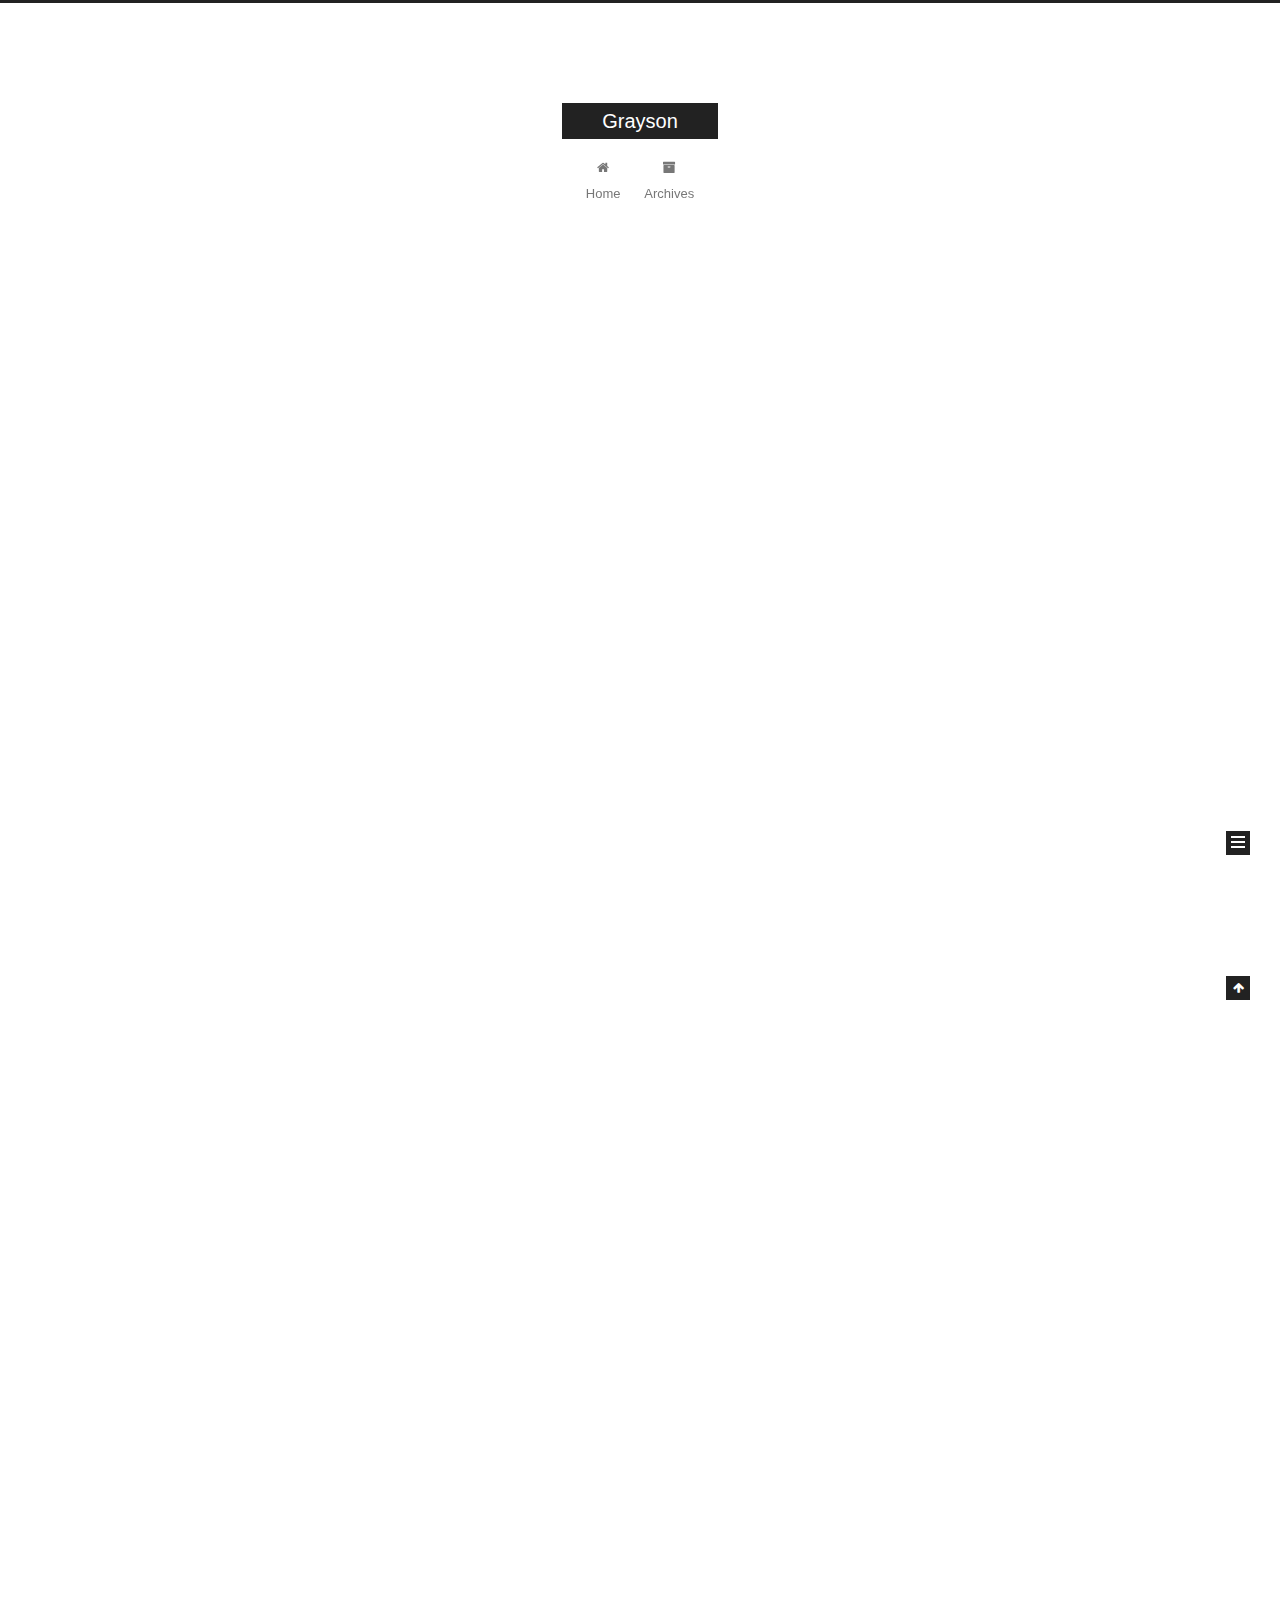
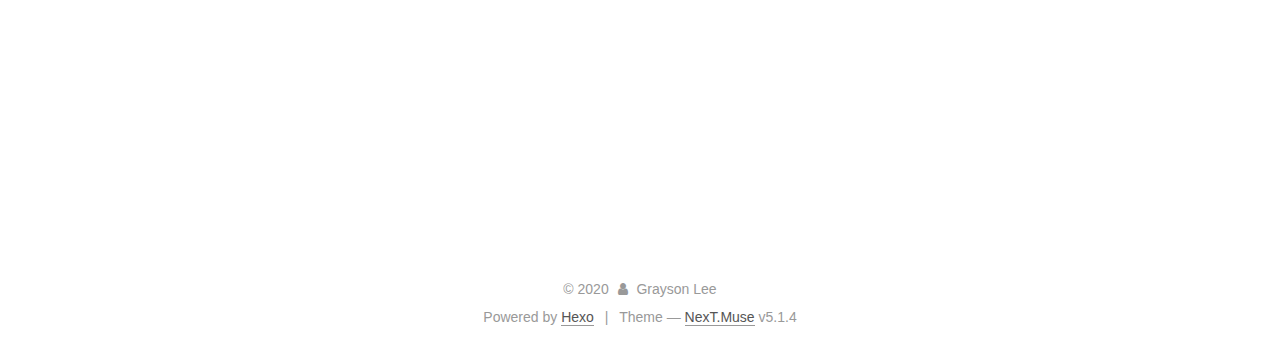
==== commit 00188185: "Site updated: 2020-05-13 14:37:14" ====
--- a/index.html
+++ b/index.html
@@ -232,6 +232,125 @@
   
   
   <div class="post-block">
+    <link itemprop="mainEntityOfPage" href="http://yoursite.com/2020/05/12/article-title/">
+
+    <span hidden itemprop="author" itemscope itemtype="http://schema.org/Person">
+      <meta itemprop="name" content="Grayson Lee">
+      <meta itemprop="description" content="">
+      <meta itemprop="image" content="/images/avatar.gif">
+    </span>
+
+    <span hidden itemprop="publisher" itemscope itemtype="http://schema.org/Organization">
+      <meta itemprop="name" content="Grayson">
+    </span>
+
+    
+      <header class="post-header">
+
+        
+        
+          <h1 class="post-title" itemprop="name headline">
+                
+                <a class="post-title-link" href="/2020/05/12/article-title/" itemprop="url">大家好</a></h1>
+        
+
+        <div class="post-meta">
+          <span class="post-time">
+            
+              <span class="post-meta-item-icon">
+                <i class="fa fa-calendar-o"></i>
+              </span>
+              
+                <span class="post-meta-item-text">Posted on</span>
+              
+              <time title="Post created" itemprop="dateCreated datePublished" datetime="2020-05-12T15:25:47+08:00">
+                2020-05-12
+              </time>
+            
+
+            
+
+            
+          </span>
+
+          
+
+          
+            
+          
+
+          
+          
+
+          
+
+          
+
+          
+
+        </div>
+      </header>
+    
+
+    
+    
+    
+    <div class="post-body" itemprop="articleBody">
+
+      
+      
+
+      
+        
+          
+            <h1 id="大家好！！！"><a href="#大家好！！！" class="headerlink" title="大家好！！！"></a>大家好！！！</h1><h2 id="大家好！！！-1"><a href="#大家好！！！-1" class="headerlink" title="大家好！！！"></a>大家好！！！</h2><h3 id="大家好！！！-2"><a href="#大家好！！！-2" class="headerlink" title="大家好！！！"></a>大家好！！！</h3><h4 id="大家好！！！-3"><a href="#大家好！！！-3" class="headerlink" title="大家好！！！"></a>大家好！！！</h4><h5 id="大家好！！！-4"><a href="#大家好！！！-4" class="headerlink" title="大家好！！！"></a>大家好！！！</h5><h6 id=""><a href="#" class="headerlink" title=""></a></h6>
+          
+        
+      
+    </div>
+    
+    
+    
+
+    
+
+    
+
+    
+
+    <footer class="post-footer">
+      
+
+      
+
+      
+
+      
+      
+        <div class="post-eof"></div>
+      
+    </footer>
+  </div>
+  
+  
+  
+  </article>
+
+
+    
+      
+
+  
+
+  
+  
+  
+
+  <article class="post post-type-normal" itemscope itemtype="http://schema.org/Article">
+  
+  
+  
+  <div class="post-block">
     <link itemprop="mainEntityOfPage" href="http://yoursite.com/2020/05/11/hello-world/">
 
     <span hidden itemprop="author" itemscope itemtype="http://schema.org/Person">
@@ -397,7 +516,7 @@
               
                 <a href="/archives/%20%7C%7C%20archive">
               
-                  <span class="site-state-item-count">1</span>
+                  <span class="site-state-item-count">2</span>
                   <span class="site-state-item-name">posts</span>
                 </a>
               </div>
